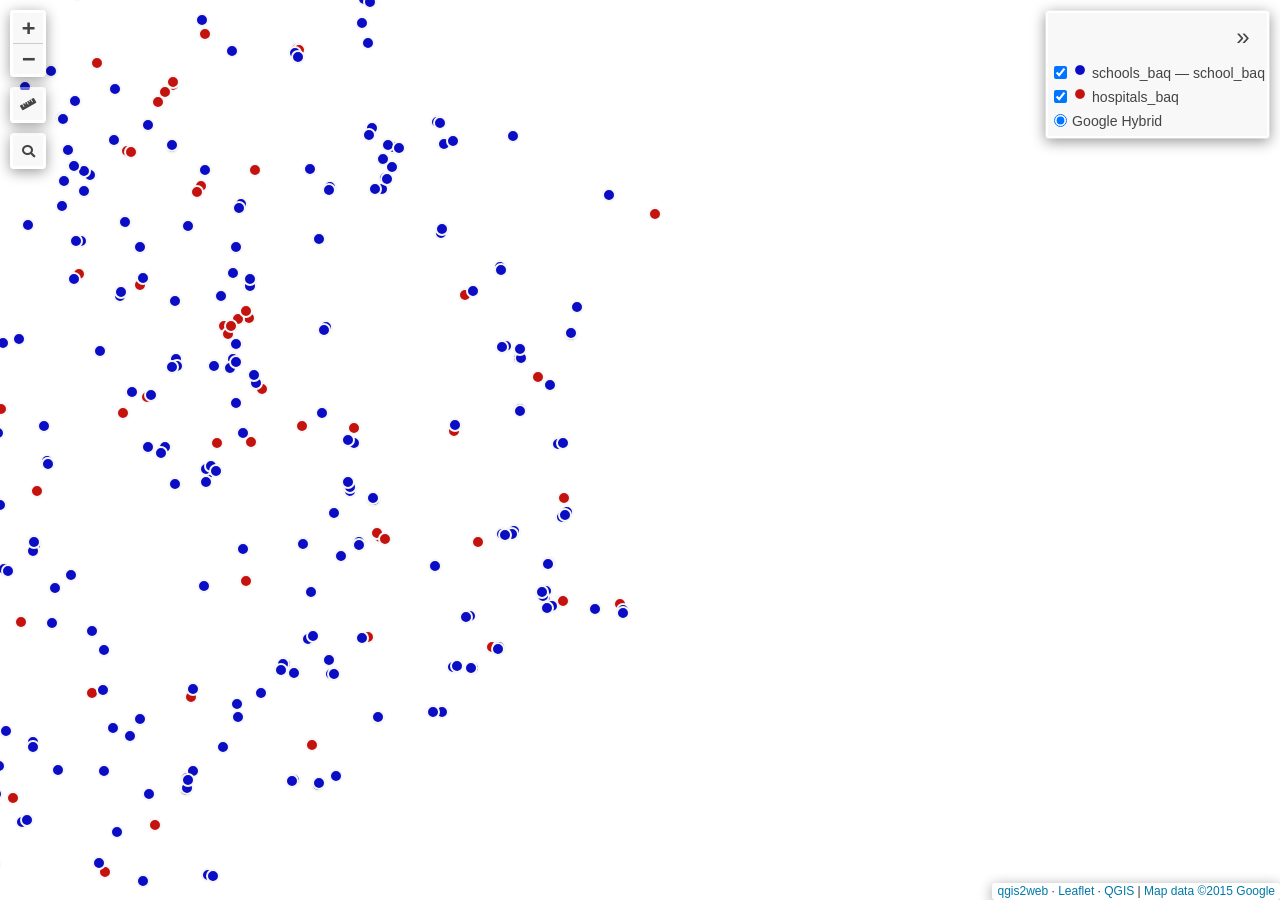
==== index.html @ f5a89e6f "Add files via upload" ====
<!doctype html>
<html lang="en">
    <head>
        <meta charset="utf-8">
        <meta http-equiv="X-UA-Compatible" content="IE=edge">
        <meta name="viewport" content="initial-scale=1,user-scalable=no,maximum-scale=1,width=device-width">
        <meta name="mobile-web-app-capable" content="yes">
        <meta name="apple-mobile-web-app-capable" content="yes">
        <link rel="stylesheet" href="css/leaflet.css">
        <link rel="stylesheet" href="css/L.Control.Layers.Tree.css">
        <link rel="stylesheet" href="css/qgis2web.css">
        <link rel="stylesheet" href="css/fontawesome-all.min.css">
        <link rel="stylesheet" href="css/leaflet.photon.css">
        <link rel="stylesheet" href="css/leaflet-measure.css">
        <style>
        html, body, #map {
            width: 100%;
            height: 100%;
            padding: 0;
            margin: 0;
        }
        </style>
        <title></title>
    </head>
    <body>
        <div id="map">
        </div>
        <script src="js/qgis2web_expressions.js"></script>
        <script src="js/leaflet.js"></script>
        <script src="js/L.Control.Layers.Tree.min.js"></script>
        <script src="js/leaflet.rotatedMarker.js"></script>
        <script src="js/leaflet.pattern.js"></script>
        <script src="js/leaflet-hash.js"></script>
        <script src="js/Autolinker.min.js"></script>
        <script src="js/rbush.min.js"></script>
        <script src="js/labelgun.min.js"></script>
        <script src="js/labels.js"></script>
        <script src="js/leaflet.photon.js"></script>
        <script src="js/leaflet-measure.js"></script>
        <script src="data/hospitals_baq_1.js"></script>
        <script src="data/schools_baqschool_baq_2.js"></script>
        <script>
        var highlightLayer;
        function highlightFeature(e) {
            highlightLayer = e.target;

            if (e.target.feature.geometry.type === 'LineString' || e.target.feature.geometry.type === 'MultiLineString') {
              highlightLayer.setStyle({
                color: 'rgba(255, 255, 0, 1.00)',
              });
            } else {
              highlightLayer.setStyle({
                fillColor: 'rgba(255, 255, 0, 1.00)',
                fillOpacity: 1
              });
            }
        }
        var map = L.map('map', {
            zoomControl:false, maxZoom:28, minZoom:1
        }).fitBounds([[10.924060318848824,-74.81737009917012],[10.996266718848737,-74.7135115786223]]);
        var hash = new L.Hash(map);
        map.attributionControl.setPrefix('<a href="https://github.com/qgis2web/qgis2web" target="_blank">qgis2web</a> &middot; <a href="https://leafletjs.com" title="A JS library for interactive maps">Leaflet</a> &middot; <a href="https://qgis.org">QGIS</a>');
        var autolinker = new Autolinker({truncate: {length: 30, location: 'smart'}});
        // remove popup's row if "visible-with-data"
        function removeEmptyRowsFromPopupContent(content, feature) {
         var tempDiv = document.createElement('div');
         tempDiv.innerHTML = content;
         var rows = tempDiv.querySelectorAll('tr');
         for (var i = 0; i < rows.length; i++) {
             var td = rows[i].querySelector('td.visible-with-data');
             var key = td ? td.id : '';
             if (td && td.classList.contains('visible-with-data') && feature.properties[key] == null) {
                 rows[i].parentNode.removeChild(rows[i]);
             }
         }
         return tempDiv.innerHTML;
        }
        // modify popup if contains media
        function addClassToPopupIfMedia(content, popup) {
            var tempDiv = document.createElement('div');
            tempDiv.innerHTML = content;
            var imgTd = tempDiv.querySelector('td img');
            if (imgTd) {
                var src = imgTd.getAttribute('src');
                if (/\.(jpg|jpeg|png|gif|bmp|webp|avif)$/i.test(src)) {
                    popup._contentNode.classList.add('media');
                    var img = popup._contentNode.querySelector('td img');
                    if (img) {
                        // If already loaded (cache), update immediately
                        if (img.complete && img.naturalHeight > 0) {
                            popup.update();
                        } else {
                            img.addEventListener('load', function() {
                                popup.update();
                            });
                            img.addEventListener('error', function() {
                                popup.update();
                            });
                        }
                    }
                } else if (/\.(mp3|wav|ogg|aac)$/i.test(src)) {
                    var audio = document.createElement('audio');
                    audio.controls = true;
                    audio.src = src;
                    imgTd.parentNode.replaceChild(audio, imgTd);
                    popup._contentNode.classList.add('media');
                    setTimeout(function() {
                        popup.setContent(tempDiv.innerHTML);
                        popup.update();
                    }, 10);
                } else if (/\.(mp4|webm|ogg|mov)$/i.test(src)) {
                    var video = document.createElement('video');
                    video.controls = true;
                    video.src = src;
                    video.style.width = "400px";
                    video.style.height = "300px";
                    video.style.maxHeight = "60vh";
                    video.style.maxWidth = "60vw";
                    imgTd.parentNode.replaceChild(video, imgTd);
                    popup._contentNode.classList.add('media');
                    // Aggiorna il popup quando il video carica i metadati
                    video.addEventListener('loadedmetadata', function() {
                        popup.update();
                    });
                    setTimeout(function() {
                        popup.setContent(tempDiv.innerHTML);
                        popup.update();
                    }, 10);
                } else {
                    popup._contentNode.classList.remove('media');
                }
            } else {
                popup._contentNode.classList.remove('media');
            }
        }
        var zoomControl = L.control.zoom({
            position: 'topleft'
        }).addTo(map);
        var measureControl = new L.Control.Measure({
            position: 'topleft',
            primaryLengthUnit: 'meters',
            secondaryLengthUnit: 'kilometers',
            primaryAreaUnit: 'sqmeters',
            secondaryAreaUnit: 'hectares'
        });
        measureControl.addTo(map);
        document.getElementsByClassName('leaflet-control-measure-toggle')[0].innerHTML = '';
        document.getElementsByClassName('leaflet-control-measure-toggle')[0].className += ' fas fa-ruler';
        var bounds_group = new L.featureGroup([]);
        function setBounds() {
        }
        map.createPane('pane_GoogleHybrid_0');
        map.getPane('pane_GoogleHybrid_0').style.zIndex = 400;
        var layer_GoogleHybrid_0 = L.tileLayer('https://mt1.google.com/vt/lyrs=y&x={x}&y={y}&z={z}', {
            pane: 'pane_GoogleHybrid_0',
            opacity: 1.0,
            attribution: '<a href="https://www.google.at/permissions/geoguidelines/attr-guide.html">Map data ©2015 Google</a>',
            minZoom: 1,
            maxZoom: 28,
            minNativeZoom: 0,
            maxNativeZoom: 20
        });
        layer_GoogleHybrid_0;
        map.addLayer(layer_GoogleHybrid_0);
        function pop_hospitals_baq_1(feature, layer) {
            layer.on({
                mouseout: function(e) {
                    for (var i in e.target._eventParents) {
                        if (typeof e.target._eventParents[i].resetStyle === 'function') {
                            e.target._eventParents[i].resetStyle(e.target);
                        }
                    }
                },
                mouseover: highlightFeature,
            });
            var popupContent = '<table>\
                    <tr>\
                        <td colspan="2">' + (feature.properties['fid'] !== null ? autolinker.link(String(feature.properties['fid']).replace(/'/g, '\'').toLocaleString()) : '') + '</td>\
                    </tr>\
                    <tr>\
                        <td colspan="2">' + (feature.properties['full_id'] !== null ? autolinker.link(String(feature.properties['full_id']).replace(/'/g, '\'').toLocaleString()) : '') + '</td>\
                    </tr>\
                    <tr>\
                        <td colspan="2">' + (feature.properties['osm_id'] !== null ? autolinker.link(String(feature.properties['osm_id']).replace(/'/g, '\'').toLocaleString()) : '') + '</td>\
                    </tr>\
                    <tr>\
                        <td colspan="2">' + (feature.properties['osm_type'] !== null ? autolinker.link(String(feature.properties['osm_type']).replace(/'/g, '\'').toLocaleString()) : '') + '</td>\
                    </tr>\
                    <tr>\
                        <td colspan="2">' + (feature.properties['amenity'] !== null ? autolinker.link(String(feature.properties['amenity']).replace(/'/g, '\'').toLocaleString()) : '') + '</td>\
                    </tr>\
                    <tr>\
                        <td colspan="2">' + (feature.properties['wheelchair'] !== null ? autolinker.link(String(feature.properties['wheelchair']).replace(/'/g, '\'').toLocaleString()) : '') + '</td>\
                    </tr>\
                    <tr>\
                        <td colspan="2">' + (feature.properties['operator:type'] !== null ? autolinker.link(String(feature.properties['operator:type']).replace(/'/g, '\'').toLocaleString()) : '') + '</td>\
                    </tr>\
                    <tr>\
                        <td colspan="2">' + (feature.properties['operator'] !== null ? autolinker.link(String(feature.properties['operator']).replace(/'/g, '\'').toLocaleString()) : '') + '</td>\
                    </tr>\
                    <tr>\
                        <td colspan="2">' + (feature.properties['healthcare'] !== null ? autolinker.link(String(feature.properties['healthcare']).replace(/'/g, '\'').toLocaleString()) : '') + '</td>\
                    </tr>\
                    <tr>\
                        <td colspan="2">' + (feature.properties['entrance'] !== null ? autolinker.link(String(feature.properties['entrance']).replace(/'/g, '\'').toLocaleString()) : '') + '</td>\
                    </tr>\
                    <tr>\
                        <td colspan="2">' + (feature.properties['door'] !== null ? autolinker.link(String(feature.properties['door']).replace(/'/g, '\'').toLocaleString()) : '') + '</td>\
                    </tr>\
                    <tr>\
                        <td colspan="2">' + (feature.properties['access'] !== null ? autolinker.link(String(feature.properties['access']).replace(/'/g, '\'').toLocaleString()) : '') + '</td>\
                    </tr>\
                    <tr>\
                        <td colspan="2">' + (feature.properties['barrier'] !== null ? autolinker.link(String(feature.properties['barrier']).replace(/'/g, '\'').toLocaleString()) : '') + '</td>\
                    </tr>\
                    <tr>\
                        <td colspan="2"><strong>name</strong><br />' + (feature.properties['name'] !== null ? autolinker.link(String(feature.properties['name']).replace(/'/g, '\'').toLocaleString()) : '') + '</td>\
                    </tr>\
                    <tr>\
                        <td colspan="2">' + (feature.properties['description'] !== null ? autolinker.link(String(feature.properties['description']).replace(/'/g, '\'').toLocaleString()) : '') + '</td>\
                    </tr>\
                    <tr>\
                        <td colspan="2">' + (feature.properties['check_date'] !== null ? autolinker.link(String(feature.properties['check_date']).replace(/'/g, '\'').toLocaleString()) : '') + '</td>\
                    </tr>\
                    <tr>\
                        <td colspan="2">' + (feature.properties['building:min_level'] !== null ? autolinker.link(String(feature.properties['building:min_level']).replace(/'/g, '\'').toLocaleString()) : '') + '</td>\
                    </tr>\
                    <tr>\
                        <td colspan="2">' + (feature.properties['website'] !== null ? autolinker.link(String(feature.properties['website']).replace(/'/g, '\'').toLocaleString()) : '') + '</td>\
                    </tr>\
                    <tr>\
                        <td colspan="2">' + (feature.properties['roof:shape'] !== null ? autolinker.link(String(feature.properties['roof:shape']).replace(/'/g, '\'').toLocaleString()) : '') + '</td>\
                    </tr>\
                    <tr>\
                        <td colspan="2">' + (feature.properties['roof:levels'] !== null ? autolinker.link(String(feature.properties['roof:levels']).replace(/'/g, '\'').toLocaleString()) : '') + '</td>\
                    </tr>\
                    <tr>\
                        <td colspan="2">' + (feature.properties['phone'] !== null ? autolinker.link(String(feature.properties['phone']).replace(/'/g, '\'').toLocaleString()) : '') + '</td>\
                    </tr>\
                    <tr>\
                        <td colspan="2">' + (feature.properties['opening_hours'] !== null ? autolinker.link(String(feature.properties['opening_hours']).replace(/'/g, '\'').toLocaleString()) : '') + '</td>\
                    </tr>\
                    <tr>\
                        <td colspan="2">' + (feature.properties['healthcare:speciality'] !== null ? autolinker.link(String(feature.properties['healthcare:speciality']).replace(/'/g, '\'').toLocaleString()) : '') + '</td>\
                    </tr>\
                    <tr>\
                        <td colspan="2">' + (feature.properties['emergency'] !== null ? autolinker.link(String(feature.properties['emergency']).replace(/'/g, '\'').toLocaleString()) : '') + '</td>\
                    </tr>\
                    <tr>\
                        <td colspan="2">' + (feature.properties['contact:whatsapp'] !== null ? autolinker.link(String(feature.properties['contact:whatsapp']).replace(/'/g, '\'').toLocaleString()) : '') + '</td>\
                    </tr>\
                    <tr>\
                        <td colspan="2">' + (feature.properties['contact:email'] !== null ? autolinker.link(String(feature.properties['contact:email']).replace(/'/g, '\'').toLocaleString()) : '') + '</td>\
                    </tr>\
                    <tr>\
                        <td colspan="2">' + (feature.properties['building:material'] !== null ? autolinker.link(String(feature.properties['building:material']).replace(/'/g, '\'').toLocaleString()) : '') + '</td>\
                    </tr>\
                    <tr>\
                        <td colspan="2">' + (feature.properties['building:levels'] !== null ? autolinker.link(String(feature.properties['building:levels']).replace(/'/g, '\'').toLocaleString()) : '') + '</td>\
                    </tr>\
                    <tr>\
                        <td colspan="2">' + (feature.properties['building:colour'] !== null ? autolinker.link(String(feature.properties['building:colour']).replace(/'/g, '\'').toLocaleString()) : '') + '</td>\
                    </tr>\
                    <tr>\
                        <td colspan="2">' + (feature.properties['building'] !== null ? autolinker.link(String(feature.properties['building']).replace(/'/g, '\'').toLocaleString()) : '') + '</td>\
                    </tr>\
                    <tr>\
                        <td colspan="2">' + (feature.properties['addr:street'] !== null ? autolinker.link(String(feature.properties['addr:street']).replace(/'/g, '\'').toLocaleString()) : '') + '</td>\
                    </tr>\
                    <tr>\
                        <td colspan="2">' + (feature.properties['addr:neighbourhood'] !== null ? autolinker.link(String(feature.properties['addr:neighbourhood']).replace(/'/g, '\'').toLocaleString()) : '') + '</td>\
                    </tr>\
                    <tr>\
                        <td colspan="2">' + (feature.properties['addr:housenumber'] !== null ? autolinker.link(String(feature.properties['addr:housenumber']).replace(/'/g, '\'').toLocaleString()) : '') + '</td>\
                    </tr>\
                    <tr>\
                        <td colspan="2">' + (feature.properties['addr:city'] !== null ? autolinker.link(String(feature.properties['addr:city']).replace(/'/g, '\'').toLocaleString()) : '') + '</td>\
                    </tr>\
                    <tr>\
                        <td colspan="2">' + (feature.properties['layer'] !== null ? autolinker.link(String(feature.properties['layer']).replace(/'/g, '\'').toLocaleString()) : '') + '</td>\
                    </tr>\
                    <tr>\
                        <td colspan="2">' + (feature.properties['path'] !== null ? autolinker.link(String(feature.properties['path']).replace(/'/g, '\'').toLocaleString()) : '') + '</td>\
                    </tr>\
                </table>';
            var content = removeEmptyRowsFromPopupContent(popupContent, feature);
			layer.on('popupopen', function(e) {
				addClassToPopupIfMedia(content, e.popup);
			});
			layer.bindPopup(content, { maxHeight: 400 });
        }

        function style_hospitals_baq_1_0() {
            return {
                pane: 'pane_hospitals_baq_1',
                radius: 6.0,
                opacity: 1,
                color: 'rgba(247,247,247,1.0)',
                dashArray: '',
                lineCap: 'butt',
                lineJoin: 'miter',
                weight: 2.0,
                fill: true,
                fillOpacity: 1,
                fillColor: 'rgba(196,19,15,1.0)',
                interactive: true,
            }
        }
        map.createPane('pane_hospitals_baq_1');
        map.getPane('pane_hospitals_baq_1').style.zIndex = 401;
        map.getPane('pane_hospitals_baq_1').style['mix-blend-mode'] = 'normal';
        var layer_hospitals_baq_1 = new L.geoJson(json_hospitals_baq_1, {
            attribution: '',
            interactive: true,
            dataVar: 'json_hospitals_baq_1',
            layerName: 'layer_hospitals_baq_1',
            pane: 'pane_hospitals_baq_1',
            onEachFeature: pop_hospitals_baq_1,
            pointToLayer: function (feature, latlng) {
                var context = {
                    feature: feature,
                    variables: {}
                };
                return L.circleMarker(latlng, style_hospitals_baq_1_0(feature));
            },
        });
        bounds_group.addLayer(layer_hospitals_baq_1);
        map.addLayer(layer_hospitals_baq_1);
        function pop_schools_baqschool_baq_2(feature, layer) {
            layer.on({
                mouseout: function(e) {
                    for (var i in e.target._eventParents) {
                        if (typeof e.target._eventParents[i].resetStyle === 'function') {
                            e.target._eventParents[i].resetStyle(e.target);
                        }
                    }
                },
                mouseover: highlightFeature,
            });
            var popupContent = '<table>\
                    <tr>\
                        <td colspan="2">' + (feature.properties['fid'] !== null ? autolinker.link(String(feature.properties['fid']).replace(/'/g, '\'').toLocaleString()) : '') + '</td>\
                    </tr>\
                    <tr>\
                        <td colspan="2">' + (feature.properties['full_id'] !== null ? autolinker.link(String(feature.properties['full_id']).replace(/'/g, '\'').toLocaleString()) : '') + '</td>\
                    </tr>\
                    <tr>\
                        <td colspan="2">' + (feature.properties['osm_id'] !== null ? autolinker.link(String(feature.properties['osm_id']).replace(/'/g, '\'').toLocaleString()) : '') + '</td>\
                    </tr>\
                    <tr>\
                        <td colspan="2">' + (feature.properties['osm_type'] !== null ? autolinker.link(String(feature.properties['osm_type']).replace(/'/g, '\'').toLocaleString()) : '') + '</td>\
                    </tr>\
                    <tr>\
                        <td colspan="2">' + (feature.properties['amenity'] !== null ? autolinker.link(String(feature.properties['amenity']).replace(/'/g, '\'').toLocaleString()) : '') + '</td>\
                    </tr>\
                    <tr>\
                        <td colspan="2">' + (feature.properties['education'] !== null ? autolinker.link(String(feature.properties['education']).replace(/'/g, '\'').toLocaleString()) : '') + '</td>\
                    </tr>\
                    <tr>\
                        <td colspan="2">' + (feature.properties['highway'] !== null ? autolinker.link(String(feature.properties['highway']).replace(/'/g, '\'').toLocaleString()) : '') + '</td>\
                    </tr>\
                    <tr>\
                        <td colspan="2">' + (feature.properties['religion'] !== null ? autolinker.link(String(feature.properties['religion']).replace(/'/g, '\'').toLocaleString()) : '') + '</td>\
                    </tr>\
                    <tr>\
                        <td colspan="2">' + (feature.properties['denomination'] !== null ? autolinker.link(String(feature.properties['denomination']).replace(/'/g, '\'').toLocaleString()) : '') + '</td>\
                    </tr>\
                    <tr>\
                        <td colspan="2">' + (feature.properties['addr:district'] !== null ? autolinker.link(String(feature.properties['addr:district']).replace(/'/g, '\'').toLocaleString()) : '') + '</td>\
                    </tr>\
                    <tr>\
                        <td colspan="2">' + (feature.properties['addr:city'] !== null ? autolinker.link(String(feature.properties['addr:city']).replace(/'/g, '\'').toLocaleString()) : '') + '</td>\
                    </tr>\
                    <tr>\
                        <td colspan="2">' + (feature.properties['material'] !== null ? autolinker.link(String(feature.properties['material']).replace(/'/g, '\'').toLocaleString()) : '') + '</td>\
                    </tr>\
                    <tr>\
                        <td colspan="2">' + (feature.properties['phone'] !== null ? autolinker.link(String(feature.properties['phone']).replace(/'/g, '\'').toLocaleString()) : '') + '</td>\
                    </tr>\
                    <tr>\
                        <td colspan="2">' + (feature.properties['addr:street'] !== null ? autolinker.link(String(feature.properties['addr:street']).replace(/'/g, '\'').toLocaleString()) : '') + '</td>\
                    </tr>\
                    <tr>\
                        <td colspan="2">' + (feature.properties['addr:housenumber'] !== null ? autolinker.link(String(feature.properties['addr:housenumber']).replace(/'/g, '\'').toLocaleString()) : '') + '</td>\
                    </tr>\
                    <tr>\
                        <td colspan="2">' + (feature.properties['indoor'] !== null ? autolinker.link(String(feature.properties['indoor']).replace(/'/g, '\'').toLocaleString()) : '') + '</td>\
                    </tr>\
                    <tr>\
                        <td colspan="2">' + (feature.properties['motor_vehicle'] !== null ? autolinker.link(String(feature.properties['motor_vehicle']).replace(/'/g, '\'').toLocaleString()) : '') + '</td>\
                    </tr>\
                    <tr>\
                        <td colspan="2">' + (feature.properties['barrier'] !== null ? autolinker.link(String(feature.properties['barrier']).replace(/'/g, '\'').toLocaleString()) : '') + '</td>\
                    </tr>\
                    <tr>\
                        <td colspan="2">' + (feature.properties['access'] !== null ? autolinker.link(String(feature.properties['access']).replace(/'/g, '\'').toLocaleString()) : '') + '</td>\
                    </tr>\
                    <tr>\
                        <td colspan="2">' + (feature.properties['foot'] !== null ? autolinker.link(String(feature.properties['foot']).replace(/'/g, '\'').toLocaleString()) : '') + '</td>\
                    </tr>\
                    <tr>\
                        <td colspan="2">' + (feature.properties['entrance'] !== null ? autolinker.link(String(feature.properties['entrance']).replace(/'/g, '\'').toLocaleString()) : '') + '</td>\
                    </tr>\
                    <tr>\
                        <td colspan="2">' + (feature.properties['door'] !== null ? autolinker.link(String(feature.properties['door']).replace(/'/g, '\'').toLocaleString()) : '') + '</td>\
                    </tr>\
                    <tr>\
                        <td colspan="2">' + (feature.properties['bicycle'] !== null ? autolinker.link(String(feature.properties['bicycle']).replace(/'/g, '\'').toLocaleString()) : '') + '</td>\
                    </tr>\
                    <tr>\
                        <td colspan="2"><strong>name</strong><br />' + (feature.properties['name'] !== null ? autolinker.link(String(feature.properties['name']).replace(/'/g, '\'').toLocaleString()) : '') + '</td>\
                    </tr>\
                    <tr>\
                        <td colspan="2">' + (feature.properties['addr:full'] !== null ? autolinker.link(String(feature.properties['addr:full']).replace(/'/g, '\'').toLocaleString()) : '') + '</td>\
                    </tr>\
                    <tr>\
                        <td colspan="2">' + (feature.properties['opening_hours'] !== null ? autolinker.link(String(feature.properties['opening_hours']).replace(/'/g, '\'').toLocaleString()) : '') + '</td>\
                    </tr>\
                    <tr>\
                        <td colspan="2">' + (feature.properties['name:es'] !== null ? autolinker.link(String(feature.properties['name:es']).replace(/'/g, '\'').toLocaleString()) : '') + '</td>\
                    </tr>\
                    <tr>\
                        <td colspan="2">' + (feature.properties['sport'] !== null ? autolinker.link(String(feature.properties['sport']).replace(/'/g, '\'').toLocaleString()) : '') + '</td>\
                    </tr>\
                    <tr>\
                        <td colspan="2">' + (feature.properties['leisure'] !== null ? autolinker.link(String(feature.properties['leisure']).replace(/'/g, '\'').toLocaleString()) : '') + '</td>\
                    </tr>\
                    <tr>\
                        <td colspan="2">' + (feature.properties['email'] !== null ? autolinker.link(String(feature.properties['email']).replace(/'/g, '\'').toLocaleString()) : '') + '</td>\
                    </tr>\
                    <tr>\
                        <td colspan="2">' + (feature.properties['residential'] !== null ? autolinker.link(String(feature.properties['residential']).replace(/'/g, '\'').toLocaleString()) : '') + '</td>\
                    </tr>\
                    <tr>\
                        <td colspan="2">' + (feature.properties['office'] !== null ? autolinker.link(String(feature.properties['office']).replace(/'/g, '\'').toLocaleString()) : '') + '</td>\
                    </tr>\
                    <tr>\
                        <td colspan="2">' + (feature.properties['fence_type'] !== null ? autolinker.link(String(feature.properties['fence_type']).replace(/'/g, '\'').toLocaleString()) : '') + '</td>\
                    </tr>\
                    <tr>\
                        <td colspan="2">' + (feature.properties['landuse'] !== null ? autolinker.link(String(feature.properties['landuse']).replace(/'/g, '\'').toLocaleString()) : '') + '</td>\
                    </tr>\
                    <tr>\
                        <td colspan="2">' + (feature.properties['check_date'] !== null ? autolinker.link(String(feature.properties['check_date']).replace(/'/g, '\'').toLocaleString()) : '') + '</td>\
                    </tr>\
                    <tr>\
                        <td colspan="2">' + (feature.properties['operator:type'] !== null ? autolinker.link(String(feature.properties['operator:type']).replace(/'/g, '\'').toLocaleString()) : '') + '</td>\
                    </tr>\
                    <tr>\
                        <td colspan="2">' + (feature.properties['grades'] !== null ? autolinker.link(String(feature.properties['grades']).replace(/'/g, '\'').toLocaleString()) : '') + '</td>\
                    </tr>\
                    <tr>\
                        <td colspan="2">' + (feature.properties['operator'] !== null ? autolinker.link(String(feature.properties['operator']).replace(/'/g, '\'').toLocaleString()) : '') + '</td>\
                    </tr>\
                    <tr>\
                        <td colspan="2">' + (feature.properties['website'] !== null ? autolinker.link(String(feature.properties['website']).replace(/'/g, '\'').toLocaleString()) : '') + '</td>\
                    </tr>\
                    <tr>\
                        <td colspan="2">' + (feature.properties['description'] !== null ? autolinker.link(String(feature.properties['description']).replace(/'/g, '\'').toLocaleString()) : '') + '</td>\
                    </tr>\
                    <tr>\
                        <td colspan="2">' + (feature.properties['type'] !== null ? autolinker.link(String(feature.properties['type']).replace(/'/g, '\'').toLocaleString()) : '') + '</td>\
                    </tr>\
                    <tr>\
                        <td colspan="2">' + (feature.properties['building'] !== null ? autolinker.link(String(feature.properties['building']).replace(/'/g, '\'').toLocaleString()) : '') + '</td>\
                    </tr>\
                    <tr>\
                        <td colspan="2">' + (feature.properties['layer'] !== null ? autolinker.link(String(feature.properties['layer']).replace(/'/g, '\'').toLocaleString()) : '') + '</td>\
                    </tr>\
                    <tr>\
                        <td colspan="2">' + (feature.properties['path'] !== null ? autolinker.link(String(feature.properties['path']).replace(/'/g, '\'').toLocaleString()) : '') + '</td>\
                    </tr>\
                </table>';
            var content = removeEmptyRowsFromPopupContent(popupContent, feature);
			layer.on('popupopen', function(e) {
				addClassToPopupIfMedia(content, e.popup);
			});
			layer.bindPopup(content, { maxHeight: 400 });
        }

        function style_schools_baqschool_baq_2_0() {
            return {
                pane: 'pane_schools_baqschool_baq_2',
                radius: 6.0,
                opacity: 1,
                color: 'rgba(246,246,246,1.0)',
                dashArray: '',
                lineCap: 'butt',
                lineJoin: 'miter',
                weight: 2.0,
                fill: true,
                fillOpacity: 1,
                fillColor: 'rgba(10,13,196,1.0)',
                interactive: true,
            }
        }
        map.createPane('pane_schools_baqschool_baq_2');
        map.getPane('pane_schools_baqschool_baq_2').style.zIndex = 402;
        map.getPane('pane_schools_baqschool_baq_2').style['mix-blend-mode'] = 'normal';
        var layer_schools_baqschool_baq_2 = new L.geoJson(json_schools_baqschool_baq_2, {
            attribution: '',
            interactive: true,
            dataVar: 'json_schools_baqschool_baq_2',
            layerName: 'layer_schools_baqschool_baq_2',
            pane: 'pane_schools_baqschool_baq_2',
            onEachFeature: pop_schools_baqschool_baq_2,
            pointToLayer: function (feature, latlng) {
                var context = {
                    feature: feature,
                    variables: {}
                };
                return L.circleMarker(latlng, style_schools_baqschool_baq_2_0(feature));
            },
        });
        bounds_group.addLayer(layer_schools_baqschool_baq_2);
        map.addLayer(layer_schools_baqschool_baq_2);
        const url = {"Nominatim OSM": "https://nominatim.openstreetmap.org/search?format=geojson&addressdetails=1&",
        "France BAN": "https://api-adresse.data.gouv.fr/search/?"}
        var photonControl = L.control.photon({
            url: url["Nominatim OSM"],
            feedbackLabel: '',
            position: 'topleft',
            includePosition: true,
            initial: true,
            // resultsHandler: myHandler,
        }).addTo(map);
        photonControl._container.childNodes[0].style.borderRadius="10px"
        // Create a variable to store the geoJSON data
        var x = null;
        // Create a variable to store the marker
        var marker = null;
        // Add an event listener to the Photon control to create a marker from the returned geoJSON data
        var z = null;
        photonControl.on('selected', function(e) {
            console.log(photonControl.search.resultsContainer);
            if (x != null) {
                map.removeLayer(obj3.marker);
                map.removeLayer(x);
            }
            obj2.gcd = e.choice;
            x = L.geoJSON(obj2.gcd).addTo(map);
            var label = typeof obj2.gcd.properties.label === 'undefined' ? obj2.gcd.properties.display_name : obj2.gcd.properties.label;
            obj3.marker = L.marker(x.getLayers()[0].getLatLng()).bindPopup(label).addTo(map);
            map.setView(x.getLayers()[0].getLatLng(), 17);
            z = typeof e.choice.properties.label === 'undefined'? e.choice.properties.display_name : e.choice.properties.label;
            console.log(e);
            e.target.input.value = z;
        });
        var search = document.getElementsByClassName("leaflet-photon leaflet-control")[0];
        search.classList.add("leaflet-control-search")
        search.style.display = "flex";
        search.style.backgroundColor="rgba(255,255,255,0.5)" 

        // Create the new button element
        var button = document.createElement("div");
        button.id = "gcd-button-control";
        button.className = "gcd-gl-btn fa fa-search search-button";

        // Insert the button at the beginning of the search control
        search.insertBefore(button, search.firstChild);
        last = search.lastChild;
        last.style.display = "none";
        button.addEventListener("click", function (e) {
            if (last.style.display === "none") {
                last.style.display = "block";
            } else {
                last.style.display = "none";
            }
        });
        var overlaysTree = [
            {label: '<img src="legend/schools_baqschool_baq_2.png" /> schools_baq — school_baq', layer: layer_schools_baqschool_baq_2},
            {label: '<img src="legend/hospitals_baq_1.png" /> hospitals_baq', layer: layer_hospitals_baq_1},
            {label: "Google Hybrid", layer: layer_GoogleHybrid_0, radioGroup: 'bm' },]
        var lay = L.control.layers.tree(null, overlaysTree,{
            //namedToggle: true,
            //selectorBack: false,
            //closedSymbol: '&#8862; &#x1f5c0;',
            //openedSymbol: '&#8863; &#x1f5c1;',
            //collapseAll: 'Collapse all',
            //expandAll: 'Expand all',
            collapsed: false, 
        });
        lay.addTo(map);
		document.addEventListener("DOMContentLoaded", function() {
            // set new Layers List height which considers toggle icon
            function newLayersListHeight() {
                var layerScrollbarElement = document.querySelector('.leaflet-control-layers-scrollbar');
                if (layerScrollbarElement) {
                    var layersListElement = document.querySelector('.leaflet-control-layers-list');
                    var originalHeight = layersListElement.style.height 
                        || window.getComputedStyle(layersListElement).height;
                    var newHeight = parseFloat(originalHeight) - 50;
                    layersListElement.style.height = newHeight + 'px';
                }
            }
            var isLayersListExpanded = true;
            var controlLayersElement = document.querySelector('.leaflet-control-layers');
            var toggleLayerControl = document.querySelector('.leaflet-control-layers-toggle');
            // toggle Collapsed/Expanded and apply new Layers List height
            toggleLayerControl.addEventListener('click', function() {
                if (isLayersListExpanded) {
                    controlLayersElement.classList.remove('leaflet-control-layers-expanded');
                } else {
                    controlLayersElement.classList.add('leaflet-control-layers-expanded');
                }
                isLayersListExpanded = !isLayersListExpanded;
                newLayersListHeight()
            });	
			// apply new Layers List height if toggle layerstree
			if (controlLayersElement) {
				controlLayersElement.addEventListener('click', function(event) {
					var toggleLayerHeaderPointer = event.target.closest('.leaflet-layerstree-header-pointer span');
					if (toggleLayerHeaderPointer) {
						newLayersListHeight();
					}
				});
			}
            // Collapsed/Expanded at Start to apply new height
            setTimeout(function() {
                toggleLayerControl.click();
            }, 10);
            setTimeout(function() {
                toggleLayerControl.click();
            }, 10);
            // Collapsed touch/small screen
            var isSmallScreen = window.innerWidth < 650;
            if (isSmallScreen) {
                setTimeout(function() {
                    controlLayersElement.classList.remove('leaflet-control-layers-expanded');
                    isLayersListExpanded = !isLayersListExpanded;
                }, 500);
            }  
        });       
        setBounds();
        </script>        
    </body>
</html>
---- css/leaflet.css ----
/* required styles */

.leaflet-pane,
.leaflet-tile,
.leaflet-marker-icon,
.leaflet-marker-shadow,
.leaflet-tile-container,
.leaflet-pane > svg,
.leaflet-pane > canvas,
.leaflet-zoom-box,
.leaflet-image-layer,
.leaflet-layer {
	position: absolute;
	left: 0;
	top: 0;
	}
.leaflet-container {
	overflow: hidden;
	}
.leaflet-tile,
.leaflet-marker-icon,
.leaflet-marker-shadow {
	-webkit-user-select: none;
	   -moz-user-select: none;
	        user-select: none;
	  -webkit-user-drag: none;
	}
/* Prevents IE11 from highlighting tiles in blue */
.leaflet-tile::selection {
	background: transparent;
}
/* Safari renders non-retina tile on retina better with this, but Chrome is worse */
.leaflet-safari .leaflet-tile {
	image-rendering: -webkit-optimize-contrast;
	}
/* hack that prevents hw layers "stretching" when loading new tiles */
.leaflet-safari .leaflet-tile-container {
	width: 1600px;
	height: 1600px;
	-webkit-transform-origin: 0 0;
	}
.leaflet-marker-icon,
.leaflet-marker-shadow {
	display: block;
	}
/* .leaflet-container svg: reset svg max-width decleration shipped in Joomla! (joomla.org) 3.x */
/* .leaflet-container img: map is broken in FF if you have max-width: 100% on tiles */
.leaflet-container .leaflet-overlay-pane svg {
	max-width: none !important;
	max-height: none !important;
	}
.leaflet-container .leaflet-marker-pane img,
.leaflet-container .leaflet-shadow-pane img,
.leaflet-container .leaflet-tile-pane img,
.leaflet-container img.leaflet-image-layer,
.leaflet-container .leaflet-tile {
	max-width: none !important;
	max-height: none !important;
	width: auto;
	padding: 0;
	}

.leaflet-container img.leaflet-tile {
	/* See: https://bugs.chromium.org/p/chromium/issues/detail?id=600120 */
	mix-blend-mode: plus-lighter;
}

.leaflet-container.leaflet-touch-zoom {
	-ms-touch-action: pan-x pan-y;
	touch-action: pan-x pan-y;
	}
.leaflet-container.leaflet-touch-drag {
	-ms-touch-action: pinch-zoom;
	/* Fallback for FF which doesn't support pinch-zoom */
	touch-action: none;
	touch-action: pinch-zoom;
}
.leaflet-container.leaflet-touch-drag.leaflet-touch-zoom {
	-ms-touch-action: none;
	touch-action: none;
}
.leaflet-container {
	-webkit-tap-highlight-color: transparent;
}
.leaflet-container a {
	-webkit-tap-highlight-color: rgba(51, 181, 229, 0.4);
}
.leaflet-tile {
	filter: inherit;
	visibility: hidden;
	}
.leaflet-tile-loaded {
	visibility: inherit;
	}
.leaflet-zoom-box {
	width: 0;
	height: 0;
	-moz-box-sizing: border-box;
	     box-sizing: border-box;
	z-index: 800;
	}
/* workaround for https://bugzilla.mozilla.org/show_bug.cgi?id=888319 */
.leaflet-overlay-pane svg {
	-moz-user-select: none;
	}

.leaflet-pane         { z-index: 400; }

.leaflet-tile-pane    { z-index: 200; }
.leaflet-overlay-pane { z-index: 400; }
.leaflet-shadow-pane  { z-index: 500; }
.leaflet-marker-pane  { z-index: 600; }
.leaflet-tooltip-pane   { z-index: 650; }
.leaflet-popup-pane   { z-index: 700; }

.leaflet-map-pane canvas { z-index: 100; }
.leaflet-map-pane svg    { z-index: 200; }

.leaflet-vml-shape {
	width: 1px;
	height: 1px;
	}
.lvml {
	behavior: url(#default#VML);
	display: inline-block;
	position: absolute;
	}


/* control positioning */

.leaflet-control {
	position: relative;
	z-index: 800;
	pointer-events: visiblePainted; /* IE 9-10 doesn't have auto */
	pointer-events: auto;
	}
.leaflet-top,
.leaflet-bottom {
	position: absolute;
	z-index: 1000;
	pointer-events: none;
	}
.leaflet-top {
	top: 0;
	}
.leaflet-right {
	right: 0;
	}
.leaflet-bottom {
	bottom: 0;
	}
.leaflet-left {
	left: 0;
	}
.leaflet-control {
	float: left;
	clear: both;
	}
.leaflet-right .leaflet-control {
	float: right;
	}
.leaflet-top .leaflet-control {
	margin-top: 10px;
	}
.leaflet-bottom .leaflet-control {
	margin-bottom: 10px;
	}
.leaflet-left .leaflet-control {
	margin-left: 10px;
	}
.leaflet-right .leaflet-control {
	margin-right: 10px;
	}


/* zoom and fade animations */

.leaflet-fade-anim .leaflet-popup {
	opacity: 0;
	-webkit-transition: opacity 0.2s linear;
	   -moz-transition: opacity 0.2s linear;
	        transition: opacity 0.2s linear;
	}
.leaflet-fade-anim .leaflet-map-pane .leaflet-popup {
	opacity: 1;
	}
.leaflet-zoom-animated {
	-webkit-transform-origin: 0 0;
	    -ms-transform-origin: 0 0;
	        transform-origin: 0 0;
	}
svg.leaflet-zoom-animated {
	will-change: transform;
}

.leaflet-zoom-anim .leaflet-zoom-animated {
	-webkit-transition: -webkit-transform 0.25s cubic-bezier(0,0,0.25,1);
	   -moz-transition:    -moz-transform 0.25s cubic-bezier(0,0,0.25,1);
	        transition:         transform 0.25s cubic-bezier(0,0,0.25,1);
	}
.leaflet-zoom-anim .leaflet-tile,
.leaflet-pan-anim .leaflet-tile {
	-webkit-transition: none;
	   -moz-transition: none;
	        transition: none;
	}

.leaflet-zoom-anim .leaflet-zoom-hide {
	visibility: hidden;
	}


/* cursors */

.leaflet-interactive {
	cursor: pointer;
	}
.leaflet-grab {
	cursor: -webkit-grab;
	cursor:    -moz-grab;
	cursor:         grab;
	}
.leaflet-crosshair,
.leaflet-crosshair .leaflet-interactive {
	cursor: crosshair;
	}
.leaflet-popup-pane,
.leaflet-control {
	cursor: auto;
	}
.leaflet-dragging .leaflet-grab,
.leaflet-dragging .leaflet-grab .leaflet-interactive,
.leaflet-dragging .leaflet-marker-draggable {
	cursor: move;
	cursor: -webkit-grabbing;
	cursor:    -moz-grabbing;
	cursor:         grabbing;
	}

/* marker & overlays interactivity */
.leaflet-marker-icon,
.leaflet-marker-shadow,
.leaflet-image-layer,
.leaflet-pane > svg path,
.leaflet-tile-container {
	pointer-events: none;
	}

.leaflet-marker-icon.leaflet-interactive,
.leaflet-image-layer.leaflet-interactive,
.leaflet-pane > svg path.leaflet-interactive,
svg.leaflet-image-layer.leaflet-interactive path {
	pointer-events: visiblePainted; /* IE 9-10 doesn't have auto */
	pointer-events: auto;
	}

/* visual tweaks */

.leaflet-container {
	background: #ddd;
	outline-offset: 1px;
	}
.leaflet-container a {
	color: #0078A8;
	}
.leaflet-zoom-box {
	border: 2px dotted #38f;
	background: rgba(255,255,255,0.5);
	}


/* general typography */
.leaflet-container {
	font-family: "Helvetica Neue", Arial, Helvetica, sans-serif;
	font-size: 12px;
	font-size: 0.75rem;
	line-height: 1.5;
	}


/* general toolbar styles */

.leaflet-bar {
	box-shadow: 0 1px 5px rgba(0,0,0,0.65);
	border-radius: 4px;
	}
.leaflet-bar a {
	background-color: #fff;
	border-bottom: 1px solid #ccc;
	width: 26px;
	height: 26px;
	line-height: 26px;
	display: block;
	text-align: center;
	text-decoration: none;
	color: black;
	}
.leaflet-bar a,
.leaflet-control-layers-toggle {
	background-position: 50% 50%;
	background-repeat: no-repeat;
	display: block;
	}
.leaflet-bar a:hover,
.leaflet-bar a:focus {
	background-color: #f4f4f4;
	}
.leaflet-bar a:first-child {
	border-top-left-radius: 4px;
	border-top-right-radius: 4px;
	}
.leaflet-bar a:last-child {
	border-bottom-left-radius: 4px;
	border-bottom-right-radius: 4px;
	border-bottom: none;
	}
.leaflet-bar a.leaflet-disabled {
	cursor: default;
	background-color: #f4f4f4;
	color: #bbb;
	}

.leaflet-touch .leaflet-bar a {
	width: 30px;
	height: 30px;
	line-height: 30px;
	}
.leaflet-touch .leaflet-bar a:first-child {
	border-top-left-radius: 2px;
	border-top-right-radius: 2px;
	}
.leaflet-touch .leaflet-bar a:last-child {
	border-bottom-left-radius: 2px;
	border-bottom-right-radius: 2px;
	}

/* zoom control */

.leaflet-control-zoom-in,
.leaflet-control-zoom-out {
	font: bold 18px 'Lucida Console', Monaco, monospace;
	text-indent: 1px;
	}

.leaflet-touch .leaflet-control-zoom-in, .leaflet-touch .leaflet-control-zoom-out  {
	font-size: 22px;
	}


/* layers control */

.leaflet-control-layers {
	box-shadow: 0 1px 5px rgba(0,0,0,0.4);
	background: #fff;
	border-radius: 5px;
	}
.leaflet-control-layers-toggle {
	background-image: url(images/layers.png);
	width: 36px;
	height: 36px;
	}
.leaflet-retina .leaflet-control-layers-toggle {
	background-image: url(images/layers-2x.png);
	background-size: 26px 26px;
	}
.leaflet-touch .leaflet-control-layers-toggle {
	width: 44px;
	height: 44px;
	}
.leaflet-control-layers .leaflet-control-layers-list,
.leaflet-control-layers-expanded .leaflet-control-layers-toggle {
	display: none;
	}
.leaflet-control-layers-expanded .leaflet-control-layers-list {
	display: block;
	position: relative;
	}
.leaflet-control-layers-expanded {
	padding: 6px 10px 6px 6px;
	color: #333;
	background: #fff;
	}
.leaflet-control-layers-scrollbar {
	overflow-y: scroll;
	overflow-x: hidden;
	padding-right: 5px;
	}
.leaflet-control-layers-selector {
	margin-top: 2px;
	position: relative;
	top: 1px;
	}
.leaflet-control-layers label {
	display: block;
	font-size: 13px;
	font-size: 1.08333em;
	}
.leaflet-control-layers-separator {
	height: 0;
	border-top: 1px solid #ddd;
	margin: 5px -10px 5px -6px;
	}

/* Default icon URLs */
.leaflet-default-icon-path { /* used only in path-guessing heuristic, see L.Icon.Default */
	background-image: url(images/marker-icon.png);
	}


/* attribution and scale controls */

.leaflet-container .leaflet-control-attribution {
	background: #fff;
	background: rgba(255, 255, 255, 0.8);
	margin: 0;
	}
.leaflet-control-attribution,
.leaflet-control-scale-line {
	padding: 0 5px;
	color: #333;
	line-height: 1.4;
	}
.leaflet-control-attribution a {
	text-decoration: none;
	}
.leaflet-control-attribution a:hover,
.leaflet-control-attribution a:focus {
	text-decoration: underline;
	}
.leaflet-attribution-flag {
	display: inline !important;
	vertical-align: baseline !important;
	width: 1em;
	height: 0.6669em;
	}
.leaflet-left .leaflet-control-scale {
	margin-left: 5px;
	}
.leaflet-bottom .leaflet-control-scale {
	margin-bottom: 5px;
	}
.leaflet-control-scale-line {
	border: 2px solid #777;
	border-top: none;
	line-height: 1.1;
	padding: 2px 5px 1px;
	white-space: nowrap;
	-moz-box-sizing: border-box;
	     box-sizing: border-box;
	background: rgba(255, 255, 255, 0.8);
	text-shadow: 1px 1px #fff;
	}
.leaflet-control-scale-line:not(:first-child) {
	border-top: 2px solid #777;
	border-bottom: none;
	margin-top: -2px;
	}
.leaflet-control-scale-line:not(:first-child):not(:last-child) {
	border-bottom: 2px solid #777;
	}

.leaflet-touch .leaflet-control-attribution,
.leaflet-touch .leaflet-control-layers,
.leaflet-touch .leaflet-bar {
	box-shadow: none;
	}
.leaflet-touch .leaflet-control-layers,
.leaflet-touch .leaflet-bar {
	border: 2px solid rgba(0,0,0,0.2);
	background-clip: padding-box;
	}


/* popup */

.leaflet-popup {
	position: absolute;
	text-align: center;
	margin-bottom: 20px;
	}
.leaflet-popup-content-wrapper {
	padding: 1px;
	text-align: left;
	border-radius: 12px;
	}
.leaflet-popup-content {
	margin: 13px 24px 13px 20px;
	line-height: 1.3;
	font-size: 13px;
	font-size: 1.08333em;
	min-height: 1px;
	}
.leaflet-popup-content p {
	margin: 17px 0;
	margin: 1.3em 0;
	}
.leaflet-popup-tip-container {
	width: 40px;
	height: 20px;
	position: absolute;
	left: 50%;
	margin-top: -1px;
	margin-left: -20px;
	overflow: hidden;
	pointer-events: none;
	}
.leaflet-popup-tip {
	width: 17px;
	height: 17px;
	padding: 1px;

	margin: -10px auto 0;
	pointer-events: auto;

	-webkit-transform: rotate(45deg);
	   -moz-transform: rotate(45deg);
	    -ms-transform: rotate(45deg);
	        transform: rotate(45deg);
	}
.leaflet-popup-content-wrapper,
.leaflet-popup-tip {
	background: white;
	color: #333;
	box-shadow: 0 3px 14px rgba(0,0,0,0.4);
	}
.leaflet-container a.leaflet-popup-close-button {
	position: absolute;
	top: 0;
	right: 0;
	border: none;
	text-align: center;
	width: 24px;
	height: 24px;
	font: 16px/24px Tahoma, Verdana, sans-serif;
	color: #757575;
	text-decoration: none;
	background: transparent;
	}
.leaflet-container a.leaflet-popup-close-button:hover,
.leaflet-container a.leaflet-popup-close-button:focus {
	color: #585858;
	}
.leaflet-popup-scrolled {
	overflow: auto;
	}

.leaflet-oldie .leaflet-popup-content-wrapper {
	-ms-zoom: 1;
	}
.leaflet-oldie .leaflet-popup-tip {
	width: 24px;
	margin: 0 auto;

	-ms-filter: "progid:DXImageTransform.Microsoft.Matrix(M11=0.70710678, M12=0.70710678, M21=-0.70710678, M22=0.70710678)";
	filter: progid:DXImageTransform.Microsoft.Matrix(M11=0.70710678, M12=0.70710678, M21=-0.70710678, M22=0.70710678);
	}

.leaflet-oldie .leaflet-control-zoom,
.leaflet-oldie .leaflet-control-layers,
.leaflet-oldie .leaflet-popup-content-wrapper,
.leaflet-oldie .leaflet-popup-tip {
	border: 1px solid #999;
	}


/* div icon */

.leaflet-div-icon {
	background: #fff;
	border: 1px solid #666;
	}


/* Tooltip */
/* Base styles for the element that has a tooltip */
.leaflet-tooltip {
	position: absolute;
	padding: 6px;
	background-color: #fff;
	border: 1px solid #fff;
	border-radius: 3px;
	color: #222;
	white-space: nowrap;
	-webkit-user-select: none;
	-moz-user-select: none;
	-ms-user-select: none;
	user-select: none;
	pointer-events: none;
	box-shadow: 0 1px 3px rgba(0,0,0,0.4);
	}
.leaflet-tooltip.leaflet-interactive {
	cursor: pointer;
	pointer-events: auto;
	}
.leaflet-tooltip-top:before,
.leaflet-tooltip-bottom:before,
.leaflet-tooltip-left:before,
.leaflet-tooltip-right:before {
	position: absolute;
	pointer-events: none;
	border: 6px solid transparent;
	background: transparent;
	content: "";
	}

/* Directions */

.leaflet-tooltip-bottom {
	margin-top: 6px;
}
.leaflet-tooltip-top {
	margin-top: -6px;
}
.leaflet-tooltip-bottom:before,
.leaflet-tooltip-top:before {
	left: 50%;
	margin-left: -6px;
	}
.leaflet-tooltip-top:before {
	bottom: 0;
	margin-bottom: -12px;
	border-top-color: #fff;
	}
.leaflet-tooltip-bottom:before {
	top: 0;
	margin-top: -12px;
	margin-left: -6px;
	border-bottom-color: #fff;
	}
.leaflet-tooltip-left {
	margin-left: -6px;
}
.leaflet-tooltip-right {
	margin-left: 6px;
}
.leaflet-tooltip-left:before,
.leaflet-tooltip-right:before {
	top: 50%;
	margin-top: -6px;
	}
.leaflet-tooltip-left:before {
	right: 0;
	margin-right: -12px;
	border-left-color: #fff;
	}
.leaflet-tooltip-right:before {
	left: 0;
	margin-left: -12px;
	border-right-color: #fff;
	}

/* Printing */

@media print {
	/* Prevent printers from removing background-images of controls. */
	.leaflet-control {
		-webkit-print-color-adjust: exact;
		print-color-adjust: exact;
		}
	}
---- css/L.Control.Layers.Tree.css ----
.leaflet-control-layers-toggle.leaflet-layerstree-named-toggle {
    margin: 2px 5px;
    width: auto;
    height: auto;
    background-image: none;
}

.leaflet-control-layers-list{
	font: 13px / 1.7 "Helvetica Neue", Arial, Helvetica, sans-serif;
}

.leaflet-layerstree-node {
}

.leaflet-layerstree-header input{
    margin-left: 0px;
}


.leaflet-layerstree-header {
}

.leaflet-layerstree-header-pointer {
    cursor: pointer;
}

.leaflet-layerstree-header label {
    display: inline-block;
    cursor: pointer;
}

.leaflet-layerstree-header-label {
}

.leaflet-layerstree-header-name {
	padding-left: 2px;
}

.leaflet-layerstree-header-space {
}

.leaflet-layerstree-children {
    padding-left: 20px;
}

.leaflet-layerstree-children-nopad {
    padding-left: 0px;
}

.leaflet-layerstree-closed {
}

.leaflet-layerstree-opened {
}

.leaflet-layerstree-hide {
    display: none;
}

.leaflet-layerstree-nevershow {
    display: none;
}

.leaflet-layerstree-expand-collapse {
    cursor: pointer;
}
---- css/qgis2web.css ----
#map {
            background-color: #ffffff
        }
        html, body, #map {
			overflow: hidden;
        }
        .col9{
			height: 100%!important;
		}
		.col3{
			height: 100%;
			overflow: auto;
		}
        .info {
            padding: 6px 8px;
            font: 14px/16px Arial, Helvetica, sans-serif;
            background-color:#f8f8f8 !important;
            color: #444444 !important;
            box-shadow: 0 0 15px rgba(0,0,0,0.2);
            border-radius: 5px;
        }
        .info h2 {
            margin: 0 0 5px;
        }
        .leaflet-container {
            background: #fff;
            padding-right: 10px;
        }
        .leaflet-popup-scrolled {
            border-bottom: unset!important;
            border-top: unset!important;
        }
        .leaflet-popup-content{
            max-height: 70vh;
            max-width: 70vw;
        }
        .leaflet-popup-content.media{
            width: auto!important;
            height: auto!important;
            overflow: auto;
        }
        .leaflet-popup-content th {
            text-align: left;
            vertical-align: top;
            min-width: 75px;
        }
        .leaflet-popup-content td {
            min-width: 75px;
        }
        .leaflet-popup-content td img {
            max-height: 60vh;
            max-width: 60vw;
        }

        .leaflet-tooltip {
            background: none;
            box-shadow: none;
            border: none;
        }
        .leaflet-tooltip-left:before, .leaflet-tooltip-right:before {
            border: 0px;
        }
        .fa, .leaflet-container, a {
            color: #444444 !important;
        }
        .leaflet-control-zoom-in, .leaflet-control-zoom-out,
        .leaflet-control-locate a,
        .leaflet-touch .leaflet-control-geocoder-icon,
        .leaflet-control-search .search-button,
         .leaflet-control-measure {
            background-color: #f8f8f8 !important;
            border-radius: 0px !important;
            color: #444444 !important;
        }
        .abstract {
            font: bold 18px 'Lucida Console', Monaco, monospace;
            text-indent: 1px;
            background-color: #f8f8f8 !important;
            width: 30px !important;
            color: #444444 !important;
            height: 30px !important;
            text-align: center !important;
            line-height: 30px !important;
        }
        .abstractUncollapsed {
            padding: 6px 8px;
            font: 12px/1.5 "Helvetica Neue", Arial, Helvetica, sans-serif;
            background-color:#f8f8f8 !important;
            color: #444444 !important;
            box-shadow: 0 0 15px rgba(0,0,0,0.2);
            border-radius: 5px;
            max-width: 40%;
        }
        .leaflet-control {
            box-shadow: 0 3px 14px rgba(0, 0, 0, 0.4)!important;
            border-radius: 4px;
        }
        .leaflet-touch .leaflet-control-layers,
        .leaflet-touch .leaflet-bar,
        .leaflet-control-search,
        .leaflet-control-measure {
            border: 3px solid rgba(255,255,255,.4) !important;
        }
        .leaflet-control-attribution a {
            color: #0078A8 !important;
        }
        .leaflet-control-scale-line {
            border: 2px solid #f8f8f8 !important;
            border-top: none !important;
            color: black !important;
        }
        .leaflet-control-search .search-button {
            width: 30px !important;
            height: 30px !important;
            font-size: 13px !important;
            text-align: center !important;
            cursor: pointer;
        }
        .search-button.fa.fa-binoculars{
            display: flex;
            justify-content: center;
            align-items: center;
        }
        .leaflet-control-measure .leaflet-control {
            width: 30px !important;
            height: 30px !important;
        }
        .leaflet-container .leaflet-control-search{
            background: none !important;
        }
        .leaflet-control-search .search-input {
            margin: 0px 0px 0px 0px !important;
            height: 30px !important;
        }
        .leaflet-control-measure {
            background: none!important;
            border-radius: 4px !important;
        }
        .leaflet-control-measure .leaflet-control-measure-interaction {
            background-color: #f8f8f8 !important;
        }
        .leaflet-touch .leaflet-control-measure
        .leaflet-control-measure-toggle,
        .leaflet-touch .leaflet-control-measure
        .leaflet-control-measure-toggle:hover {
            width: 30px !important;
            height: 30px !important;
            border-radius: 0px !important;
            background-color: #f8f8f8 !important;
            color: #444444 !important;
            font-size: 13px;
            line-height: 30px;
            text-align: center;
            text-indent: 0%;
        }
        .leaflet-control-layers {
			padding: 2px;
			display: flex;
			flex-direction: column;
			align-items: flex-end;
            background-color: #f8f8f8 !important;
            color: #444444 !important;

		}
        .leaflet-control-layers-expanded {
			padding-left: 6px;
		}	
        .leaflet-control-layers-expanded .leaflet-control-layers-toggle {
            display: block;
            background-image: none;
			text-decoration: none;
            margin-bottom: 3px;
        }
        .leaflet-control-layers-expanded .leaflet-control-layers-toggle::after {
            content: '»';
            font-size: x-large;
            color: #444444 !important;
            display: flex;
            align-items: center;
            justify-content: center;
            width: 100%;
            height: 100%;
            text-align: center;
        }
        .leaflet-overlay-pane {
            z-index: 550;
        }
        .leaflet-popup-pane {
            z-index: 700;
        }
        #gcd-button-control {
            display: flex;
            justify-content: center;
            align-items: center;
        }
        .leaflet-marker-icon{
            white-space: nowrap;
        }
---- css/leaflet.photon.css ----
ul.photon-autocomplete {
    position: absolute;
    background-color: white;
    max-width: fit-content;
    z-index: 1000;
    box-shadow: 0 4px 9px #999999;
    display: none;
    margin: 0; /* Remove margins */
    list-style-type: none; /* Remove bullets */
    padding: 0; /* Remove padding */
    font-family: Arial, sans-serif;
    height: 200px;
    overflow:hidden;
    overflow-y: scroll;
    scrollbar-width: none;
}
.photon-autocomplete li {
    min-height: 20px;
    line-height: 1em;
    padding: 5px 10px;
    overflow: hidden;
    /* white-space: nowrap; */
    word-wrap: break-word;
    overflow-wrap: break-word;
    word-break: break-word;
    font-size: 1em;
}
.photon-autocomplete li strong {
    display: block;
    
}
.photon-autocomplete li.on {
    background-color: #ff8c9d;
    cursor: pointer;
}
.photon-autocomplete li.photon-no-result {
    text-align: center;
    color: #666;
    font-size: 0.9em;
    line-height: 20px;
    width: fit-content;
    block-size: fit-content;
}
.photon-autocomplete .photon-feedback {
    display: block;
    text-align: right;
    font-size: 0.8em;
    padding: 3px;
    color: #999;
    border-top: 1px solid #eee;
}
.photon-input:focus {
    width: 400px;
    border-radius: 10px;
}
@media all and (max-width:500px){
    #map .photon-input:focus {
        width: 300px;
        border-radius: 10px;
    }
}
@media all and (max-width:400px){
    #map ul.photon-autocomplete {
        position: relative;
        background-color: white;
        max-width: 400;
        z-index: 1000;
        box-shadow: 0 4px 9px #999999;
        display: none;
        margin: 0; /* Remove margins */
        list-style-type: none; /* Remove bullets */
        padding: 0; /* Remove padding */
        font-family: Arial, sans-serif;
    }
    #map .photon-input:focus {
        width: 200px;
        border-radius: 10px;
    }
}
@media all and (max-width:280px){
    #map .photon-input:focus {
        width: 150px;
        border-radius: 10px;
    }
}
---- css/leaflet-measure.css ----
.leaflet-control-measure h3,.leaflet-measure-resultpopup h3{margin:0 0 12px 0;padding-bottom:10px;line-height:1em;font-weight:normal;font-size:1.1em;border-bottom:solid 1px #DDD}.leaflet-control-measure p,.leaflet-measure-resultpopup p{margin:10px 0 0;line-height:1em}.leaflet-control-measure p:first-child,.leaflet-measure-resultpopup p:first-child{margin-top:0}.leaflet-control-measure a,.leaflet-measure-resultpopup a{color:#5E66CC;text-decoration:none}.leaflet-control-measure a:hover,.leaflet-measure-resultpopup a:hover{opacity:0.5;text-decoration:none}.leaflet-control-measure .tasks,.leaflet-measure-resultpopup .tasks{margin:12px 0 0;padding:10px 0 0;border-top:solid 1px #DDD;list-style:none;list-style-image:none}.leaflet-control-measure .tasks li,.leaflet-measure-resultpopup .tasks li{display:inline;margin:0 10px 0 0}.leaflet-control-measure .tasks li:last-child,.leaflet-measure-resultpopup .tasks li:last-child{margin-right:0}.leaflet-control-measure .coorddivider,.leaflet-measure-resultpopup .coorddivider{color:#999}.leaflet-control-measure{background:#fff;border-radius:5px;box-shadow:0 1px 5px rgba(0,0,0,0.4)}.leaflet-control-measure .leaflet-control-measure-toggle,.leaflet-control-measure .leaflet-control-measure-toggle:hover{display:block;width:36px;height:36px;background-position:50% 50%;background-repeat:no-repeat;//background-image:url(images/rulers.png);border-radius:5px;text-indent:100%;white-space:nowrap;overflow:hidden}.leaflet-retina .leaflet-control-measure .leaflet-control-measure-toggle,.leaflet-retina .leaflet-control-measure .leaflet-control-measure-toggle:hover{background-image:url(images/rulers_@2X.png);background-size:16px 16px}.leaflet-touch .leaflet-control-measure .leaflet-control-measure-toggle,.leaflet-touch .leaflet-control-measure .leaflet-control-measure-toggle:hover{width:44px;height:44px}.leaflet-control-measure .startprompt h3{margin-bottom:10px}.leaflet-control-measure .startprompt .tasks{margin-top:0;padding-top:0;border-top:0}.leaflet-control-measure .leaflet-control-measure-interaction{padding:10px 12px}.leaflet-control-measure .results .group{margin-top:10px;padding-top:10px;border-top:dotted 1px #eaeaea}.leaflet-control-measure .results .group:first-child{margin-top:0;padding-top:0;border-top:0}.leaflet-control-measure .results .heading{margin-right:5px;color:#999}.leaflet-control-measure a.start{padding-left:18px;background-repeat:no-repeat;background-position:0% 50%;background-image:url(images/start.png)}.leaflet-retina .leaflet-control-measure a.start{background-image:url(images/start_@2X.png);background-size:12px 12px}.leaflet-control-measure a.cancel{padding-left:18px;background-repeat:no-repeat;background-position:0% 50%;background-image:url(images/cancel.png)}.leaflet-retina .leaflet-control-measure a.cancel{background-image:url(images/cancel_@2X.png);background-size:12px 12px}.leaflet-control-measure a.finish{padding-left:18px;background-repeat:no-repeat;background-position:0% 50%;background-image:url(images/check.png)}.leaflet-retina .leaflet-control-measure a.finish{background-image:url(images/check_@2X.png);background-size:12px 12px}.leaflet-measure-resultpopup a.zoomto{padding-left:18px;background-repeat:no-repeat;background-position:0% 50%;background-image:url(images/focus.png)}.leaflet-retina .leaflet-measure-resultpopup a.zoomto{background-image:url(images/focus_@2X.png);background-size:12px 12px}.leaflet-measure-resultpopup a.deletemarkup{padding-left:18px;background-repeat:no-repeat;background-position:0% 50%;background-image:url(images/trash.png)}.leaflet-retina .leaflet-measure-resultpopup a.deletemarkup{background-image:url(images/trash_@2X.png);background-size:11px 12px}
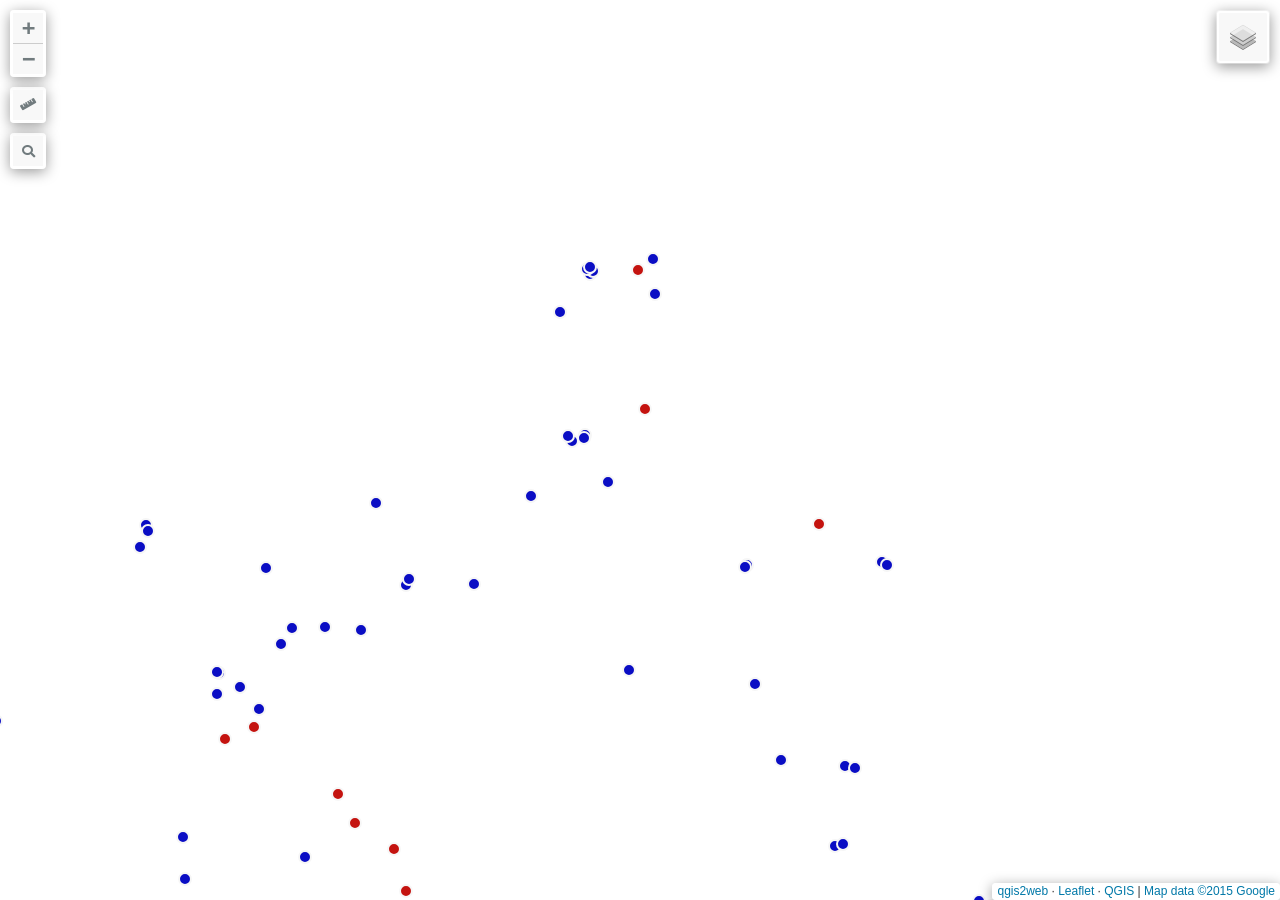
==== commit 716c6865: "clean_hospital_layer clean NULL values from hospital layer" ====
--- a/index.html
+++ b/index.html
@@ -57,7 +57,7 @@
         }
         var map = L.map('map', {
             zoomControl:false, maxZoom:28, minZoom:1
-        }).fitBounds([[10.924060318848824,-74.81737009917012],[10.996266718848737,-74.7135115786223]]);
+        }).fitBounds([[11.012645003055905,-74.81814660314024],[11.021670803055923,-74.78936104940186]]);
         var hash = new L.Hash(map);
         map.attributionControl.setPrefix('<a href="https://github.com/qgis2web/qgis2web" target="_blank">qgis2web</a> &middot; <a href="https://leafletjs.com" title="A JS library for interactive maps">Leaflet</a> &middot; <a href="https://qgis.org">QGIS</a>');
         var autolinker = new Autolinker({truncate: {length: 30, location: 'smart'}});
@@ -175,112 +175,15 @@
             });
             var popupContent = '<table>\
                     <tr>\
-                        <td colspan="2">' + (feature.properties['fid'] !== null ? autolinker.link(String(feature.properties['fid']).replace(/'/g, '\'').toLocaleString()) : '') + '</td>\
-                    </tr>\
-                    <tr>\
-                        <td colspan="2">' + (feature.properties['full_id'] !== null ? autolinker.link(String(feature.properties['full_id']).replace(/'/g, '\'').toLocaleString()) : '') + '</td>\
-                    </tr>\
-                    <tr>\
-                        <td colspan="2">' + (feature.properties['osm_id'] !== null ? autolinker.link(String(feature.properties['osm_id']).replace(/'/g, '\'').toLocaleString()) : '') + '</td>\
-                    </tr>\
-                    <tr>\
-                        <td colspan="2">' + (feature.properties['osm_type'] !== null ? autolinker.link(String(feature.properties['osm_type']).replace(/'/g, '\'').toLocaleString()) : '') + '</td>\
-                    </tr>\
-                    <tr>\
-                        <td colspan="2">' + (feature.properties['amenity'] !== null ? autolinker.link(String(feature.properties['amenity']).replace(/'/g, '\'').toLocaleString()) : '') + '</td>\
-                    </tr>\
-                    <tr>\
-                        <td colspan="2">' + (feature.properties['wheelchair'] !== null ? autolinker.link(String(feature.properties['wheelchair']).replace(/'/g, '\'').toLocaleString()) : '') + '</td>\
-                    </tr>\
-                    <tr>\
-                        <td colspan="2">' + (feature.properties['operator:type'] !== null ? autolinker.link(String(feature.properties['operator:type']).replace(/'/g, '\'').toLocaleString()) : '') + '</td>\
-                    </tr>\
-                    <tr>\
-                        <td colspan="2">' + (feature.properties['operator'] !== null ? autolinker.link(String(feature.properties['operator']).replace(/'/g, '\'').toLocaleString()) : '') + '</td>\
-                    </tr>\
-                    <tr>\
-                        <td colspan="2">' + (feature.properties['healthcare'] !== null ? autolinker.link(String(feature.properties['healthcare']).replace(/'/g, '\'').toLocaleString()) : '') + '</td>\
-                    </tr>\
-                    <tr>\
-                        <td colspan="2">' + (feature.properties['entrance'] !== null ? autolinker.link(String(feature.properties['entrance']).replace(/'/g, '\'').toLocaleString()) : '') + '</td>\
-                    </tr>\
-                    <tr>\
-                        <td colspan="2">' + (feature.properties['door'] !== null ? autolinker.link(String(feature.properties['door']).replace(/'/g, '\'').toLocaleString()) : '') + '</td>\
-                    </tr>\
-                    <tr>\
-                        <td colspan="2">' + (feature.properties['access'] !== null ? autolinker.link(String(feature.properties['access']).replace(/'/g, '\'').toLocaleString()) : '') + '</td>\
-                    </tr>\
-                    <tr>\
-                        <td colspan="2">' + (feature.properties['barrier'] !== null ? autolinker.link(String(feature.properties['barrier']).replace(/'/g, '\'').toLocaleString()) : '') + '</td>\
+                        <th scope="row">amenity</th>\
+                        <td class="visible-with-data" id="amenity">' + (feature.properties['amenity'] !== null ? autolinker.link(String(feature.properties['amenity']).replace(/'/g, '\'').toLocaleString()) : '') + '</td>\
                     </tr>\
                     <tr>\
                         <td colspan="2"><strong>name</strong><br />' + (feature.properties['name'] !== null ? autolinker.link(String(feature.properties['name']).replace(/'/g, '\'').toLocaleString()) : '') + '</td>\
                     </tr>\
                     <tr>\
-                        <td colspan="2">' + (feature.properties['description'] !== null ? autolinker.link(String(feature.properties['description']).replace(/'/g, '\'').toLocaleString()) : '') + '</td>\
-                    </tr>\
-                    <tr>\
-                        <td colspan="2">' + (feature.properties['check_date'] !== null ? autolinker.link(String(feature.properties['check_date']).replace(/'/g, '\'').toLocaleString()) : '') + '</td>\
-                    </tr>\
-                    <tr>\
-                        <td colspan="2">' + (feature.properties['building:min_level'] !== null ? autolinker.link(String(feature.properties['building:min_level']).replace(/'/g, '\'').toLocaleString()) : '') + '</td>\
-                    </tr>\
-                    <tr>\
-                        <td colspan="2">' + (feature.properties['website'] !== null ? autolinker.link(String(feature.properties['website']).replace(/'/g, '\'').toLocaleString()) : '') + '</td>\
-                    </tr>\
-                    <tr>\
-                        <td colspan="2">' + (feature.properties['roof:shape'] !== null ? autolinker.link(String(feature.properties['roof:shape']).replace(/'/g, '\'').toLocaleString()) : '') + '</td>\
-                    </tr>\
-                    <tr>\
-                        <td colspan="2">' + (feature.properties['roof:levels'] !== null ? autolinker.link(String(feature.properties['roof:levels']).replace(/'/g, '\'').toLocaleString()) : '') + '</td>\
-                    </tr>\
-                    <tr>\
-                        <td colspan="2">' + (feature.properties['phone'] !== null ? autolinker.link(String(feature.properties['phone']).replace(/'/g, '\'').toLocaleString()) : '') + '</td>\
-                    </tr>\
-                    <tr>\
-                        <td colspan="2">' + (feature.properties['opening_hours'] !== null ? autolinker.link(String(feature.properties['opening_hours']).replace(/'/g, '\'').toLocaleString()) : '') + '</td>\
-                    </tr>\
-                    <tr>\
-                        <td colspan="2">' + (feature.properties['healthcare:speciality'] !== null ? autolinker.link(String(feature.properties['healthcare:speciality']).replace(/'/g, '\'').toLocaleString()) : '') + '</td>\
-                    </tr>\
-                    <tr>\
-                        <td colspan="2">' + (feature.properties['emergency'] !== null ? autolinker.link(String(feature.properties['emergency']).replace(/'/g, '\'').toLocaleString()) : '') + '</td>\
-                    </tr>\
-                    <tr>\
-                        <td colspan="2">' + (feature.properties['contact:whatsapp'] !== null ? autolinker.link(String(feature.properties['contact:whatsapp']).replace(/'/g, '\'').toLocaleString()) : '') + '</td>\
-                    </tr>\
-                    <tr>\
-                        <td colspan="2">' + (feature.properties['contact:email'] !== null ? autolinker.link(String(feature.properties['contact:email']).replace(/'/g, '\'').toLocaleString()) : '') + '</td>\
-                    </tr>\
-                    <tr>\
-                        <td colspan="2">' + (feature.properties['building:material'] !== null ? autolinker.link(String(feature.properties['building:material']).replace(/'/g, '\'').toLocaleString()) : '') + '</td>\
-                    </tr>\
-                    <tr>\
-                        <td colspan="2">' + (feature.properties['building:levels'] !== null ? autolinker.link(String(feature.properties['building:levels']).replace(/'/g, '\'').toLocaleString()) : '') + '</td>\
-                    </tr>\
-                    <tr>\
-                        <td colspan="2">' + (feature.properties['building:colour'] !== null ? autolinker.link(String(feature.properties['building:colour']).replace(/'/g, '\'').toLocaleString()) : '') + '</td>\
-                    </tr>\
-                    <tr>\
-                        <td colspan="2">' + (feature.properties['building'] !== null ? autolinker.link(String(feature.properties['building']).replace(/'/g, '\'').toLocaleString()) : '') + '</td>\
-                    </tr>\
-                    <tr>\
-                        <td colspan="2">' + (feature.properties['addr:street'] !== null ? autolinker.link(String(feature.properties['addr:street']).replace(/'/g, '\'').toLocaleString()) : '') + '</td>\
-                    </tr>\
-                    <tr>\
-                        <td colspan="2">' + (feature.properties['addr:neighbourhood'] !== null ? autolinker.link(String(feature.properties['addr:neighbourhood']).replace(/'/g, '\'').toLocaleString()) : '') + '</td>\
-                    </tr>\
-                    <tr>\
-                        <td colspan="2">' + (feature.properties['addr:housenumber'] !== null ? autolinker.link(String(feature.properties['addr:housenumber']).replace(/'/g, '\'').toLocaleString()) : '') + '</td>\
-                    </tr>\
-                    <tr>\
-                        <td colspan="2">' + (feature.properties['addr:city'] !== null ? autolinker.link(String(feature.properties['addr:city']).replace(/'/g, '\'').toLocaleString()) : '') + '</td>\
-                    </tr>\
-                    <tr>\
-                        <td colspan="2">' + (feature.properties['layer'] !== null ? autolinker.link(String(feature.properties['layer']).replace(/'/g, '\'').toLocaleString()) : '') + '</td>\
-                    </tr>\
-                    <tr>\
-                        <td colspan="2">' + (feature.properties['path'] !== null ? autolinker.link(String(feature.properties['path']).replace(/'/g, '\'').toLocaleString()) : '') + '</td>\
+                        <th scope="row">addr:neighbourhood</th>\
+                        <td class="visible-with-data" id="addr:neighbourhood">' + (feature.properties['addr:neighbourhood'] !== null ? autolinker.link(String(feature.properties['addr:neighbourhood']).replace(/'/g, '\'').toLocaleString()) : '') + '</td>\
                     </tr>\
                 </table>';
             var content = removeEmptyRowsFromPopupContent(popupContent, feature);
@@ -339,136 +242,18 @@
             });
             var popupContent = '<table>\
                     <tr>\
-                        <td colspan="2">' + (feature.properties['fid'] !== null ? autolinker.link(String(feature.properties['fid']).replace(/'/g, '\'').toLocaleString()) : '') + '</td>\
-                    </tr>\
-                    <tr>\
-                        <td colspan="2">' + (feature.properties['full_id'] !== null ? autolinker.link(String(feature.properties['full_id']).replace(/'/g, '\'').toLocaleString()) : '') + '</td>\
-                    </tr>\
-                    <tr>\
-                        <td colspan="2">' + (feature.properties['osm_id'] !== null ? autolinker.link(String(feature.properties['osm_id']).replace(/'/g, '\'').toLocaleString()) : '') + '</td>\
-                    </tr>\
-                    <tr>\
-                        <td colspan="2">' + (feature.properties['osm_type'] !== null ? autolinker.link(String(feature.properties['osm_type']).replace(/'/g, '\'').toLocaleString()) : '') + '</td>\
-                    </tr>\
-                    <tr>\
-                        <td colspan="2">' + (feature.properties['amenity'] !== null ? autolinker.link(String(feature.properties['amenity']).replace(/'/g, '\'').toLocaleString()) : '') + '</td>\
-                    </tr>\
-                    <tr>\
-                        <td colspan="2">' + (feature.properties['education'] !== null ? autolinker.link(String(feature.properties['education']).replace(/'/g, '\'').toLocaleString()) : '') + '</td>\
-                    </tr>\
-                    <tr>\
-                        <td colspan="2">' + (feature.properties['highway'] !== null ? autolinker.link(String(feature.properties['highway']).replace(/'/g, '\'').toLocaleString()) : '') + '</td>\
-                    </tr>\
-                    <tr>\
-                        <td colspan="2">' + (feature.properties['religion'] !== null ? autolinker.link(String(feature.properties['religion']).replace(/'/g, '\'').toLocaleString()) : '') + '</td>\
-                    </tr>\
-                    <tr>\
-                        <td colspan="2">' + (feature.properties['denomination'] !== null ? autolinker.link(String(feature.properties['denomination']).replace(/'/g, '\'').toLocaleString()) : '') + '</td>\
-                    </tr>\
-                    <tr>\
-                        <td colspan="2">' + (feature.properties['addr:district'] !== null ? autolinker.link(String(feature.properties['addr:district']).replace(/'/g, '\'').toLocaleString()) : '') + '</td>\
-                    </tr>\
-                    <tr>\
-                        <td colspan="2">' + (feature.properties['addr:city'] !== null ? autolinker.link(String(feature.properties['addr:city']).replace(/'/g, '\'').toLocaleString()) : '') + '</td>\
-                    </tr>\
-                    <tr>\
-                        <td colspan="2">' + (feature.properties['material'] !== null ? autolinker.link(String(feature.properties['material']).replace(/'/g, '\'').toLocaleString()) : '') + '</td>\
-                    </tr>\
-                    <tr>\
-                        <td colspan="2">' + (feature.properties['phone'] !== null ? autolinker.link(String(feature.properties['phone']).replace(/'/g, '\'').toLocaleString()) : '') + '</td>\
-                    </tr>\
-                    <tr>\
-                        <td colspan="2">' + (feature.properties['addr:street'] !== null ? autolinker.link(String(feature.properties['addr:street']).replace(/'/g, '\'').toLocaleString()) : '') + '</td>\
-                    </tr>\
-                    <tr>\
-                        <td colspan="2">' + (feature.properties['addr:housenumber'] !== null ? autolinker.link(String(feature.properties['addr:housenumber']).replace(/'/g, '\'').toLocaleString()) : '') + '</td>\
-                    </tr>\
-                    <tr>\
-                        <td colspan="2">' + (feature.properties['indoor'] !== null ? autolinker.link(String(feature.properties['indoor']).replace(/'/g, '\'').toLocaleString()) : '') + '</td>\
-                    </tr>\
-                    <tr>\
-                        <td colspan="2">' + (feature.properties['motor_vehicle'] !== null ? autolinker.link(String(feature.properties['motor_vehicle']).replace(/'/g, '\'').toLocaleString()) : '') + '</td>\
-                    </tr>\
-                    <tr>\
-                        <td colspan="2">' + (feature.properties['barrier'] !== null ? autolinker.link(String(feature.properties['barrier']).replace(/'/g, '\'').toLocaleString()) : '') + '</td>\
-                    </tr>\
-                    <tr>\
-                        <td colspan="2">' + (feature.properties['access'] !== null ? autolinker.link(String(feature.properties['access']).replace(/'/g, '\'').toLocaleString()) : '') + '</td>\
-                    </tr>\
-                    <tr>\
-                        <td colspan="2">' + (feature.properties['foot'] !== null ? autolinker.link(String(feature.properties['foot']).replace(/'/g, '\'').toLocaleString()) : '') + '</td>\
-                    </tr>\
-                    <tr>\
-                        <td colspan="2">' + (feature.properties['entrance'] !== null ? autolinker.link(String(feature.properties['entrance']).replace(/'/g, '\'').toLocaleString()) : '') + '</td>\
-                    </tr>\
-                    <tr>\
-                        <td colspan="2">' + (feature.properties['door'] !== null ? autolinker.link(String(feature.properties['door']).replace(/'/g, '\'').toLocaleString()) : '') + '</td>\
-                    </tr>\
-                    <tr>\
-                        <td colspan="2">' + (feature.properties['bicycle'] !== null ? autolinker.link(String(feature.properties['bicycle']).replace(/'/g, '\'').toLocaleString()) : '') + '</td>\
+                        <th scope="row">amenity</th>\
+                        <td class="visible-with-data" id="amenity">' + (feature.properties['amenity'] !== null ? autolinker.link(String(feature.properties['amenity']).replace(/'/g, '\'').toLocaleString()) : '') + '</td>\
                     </tr>\
                     <tr>\
                         <td colspan="2"><strong>name</strong><br />' + (feature.properties['name'] !== null ? autolinker.link(String(feature.properties['name']).replace(/'/g, '\'').toLocaleString()) : '') + '</td>\
                     </tr>\
                     <tr>\
-                        <td colspan="2">' + (feature.properties['addr:full'] !== null ? autolinker.link(String(feature.properties['addr:full']).replace(/'/g, '\'').toLocaleString()) : '') + '</td>\
-                    </tr>\
-                    <tr>\
-                        <td colspan="2">' + (feature.properties['opening_hours'] !== null ? autolinker.link(String(feature.properties['opening_hours']).replace(/'/g, '\'').toLocaleString()) : '') + '</td>\
-                    </tr>\
-                    <tr>\
-                        <td colspan="2">' + (feature.properties['name:es'] !== null ? autolinker.link(String(feature.properties['name:es']).replace(/'/g, '\'').toLocaleString()) : '') + '</td>\
-                    </tr>\
-                    <tr>\
-                        <td colspan="2">' + (feature.properties['sport'] !== null ? autolinker.link(String(feature.properties['sport']).replace(/'/g, '\'').toLocaleString()) : '') + '</td>\
-                    </tr>\
-                    <tr>\
-                        <td colspan="2">' + (feature.properties['leisure'] !== null ? autolinker.link(String(feature.properties['leisure']).replace(/'/g, '\'').toLocaleString()) : '') + '</td>\
+                        <th scope="row">addr:full</th>\
+                        <td class="visible-with-data" id="addr:full">' + (feature.properties['addr:full'] !== null ? autolinker.link(String(feature.properties['addr:full']).replace(/'/g, '\'').toLocaleString()) : '') + '</td>\
                     </tr>\
                     <tr>\
                         <td colspan="2">' + (feature.properties['email'] !== null ? autolinker.link(String(feature.properties['email']).replace(/'/g, '\'').toLocaleString()) : '') + '</td>\
-                    </tr>\
-                    <tr>\
-                        <td colspan="2">' + (feature.properties['residential'] !== null ? autolinker.link(String(feature.properties['residential']).replace(/'/g, '\'').toLocaleString()) : '') + '</td>\
-                    </tr>\
-                    <tr>\
-                        <td colspan="2">' + (feature.properties['office'] !== null ? autolinker.link(String(feature.properties['office']).replace(/'/g, '\'').toLocaleString()) : '') + '</td>\
-                    </tr>\
-                    <tr>\
-                        <td colspan="2">' + (feature.properties['fence_type'] !== null ? autolinker.link(String(feature.properties['fence_type']).replace(/'/g, '\'').toLocaleString()) : '') + '</td>\
-                    </tr>\
-                    <tr>\
-                        <td colspan="2">' + (feature.properties['landuse'] !== null ? autolinker.link(String(feature.properties['landuse']).replace(/'/g, '\'').toLocaleString()) : '') + '</td>\
-                    </tr>\
-                    <tr>\
-                        <td colspan="2">' + (feature.properties['check_date'] !== null ? autolinker.link(String(feature.properties['check_date']).replace(/'/g, '\'').toLocaleString()) : '') + '</td>\
-                    </tr>\
-                    <tr>\
-                        <td colspan="2">' + (feature.properties['operator:type'] !== null ? autolinker.link(String(feature.properties['operator:type']).replace(/'/g, '\'').toLocaleString()) : '') + '</td>\
-                    </tr>\
-                    <tr>\
-                        <td colspan="2">' + (feature.properties['grades'] !== null ? autolinker.link(String(feature.properties['grades']).replace(/'/g, '\'').toLocaleString()) : '') + '</td>\
-                    </tr>\
-                    <tr>\
-                        <td colspan="2">' + (feature.properties['operator'] !== null ? autolinker.link(String(feature.properties['operator']).replace(/'/g, '\'').toLocaleString()) : '') + '</td>\
-                    </tr>\
-                    <tr>\
-                        <td colspan="2">' + (feature.properties['website'] !== null ? autolinker.link(String(feature.properties['website']).replace(/'/g, '\'').toLocaleString()) : '') + '</td>\
-                    </tr>\
-                    <tr>\
-                        <td colspan="2">' + (feature.properties['description'] !== null ? autolinker.link(String(feature.properties['description']).replace(/'/g, '\'').toLocaleString()) : '') + '</td>\
-                    </tr>\
-                    <tr>\
-                        <td colspan="2">' + (feature.properties['type'] !== null ? autolinker.link(String(feature.properties['type']).replace(/'/g, '\'').toLocaleString()) : '') + '</td>\
-                    </tr>\
-                    <tr>\
-                        <td colspan="2">' + (feature.properties['building'] !== null ? autolinker.link(String(feature.properties['building']).replace(/'/g, '\'').toLocaleString()) : '') + '</td>\
-                    </tr>\
-                    <tr>\
-                        <td colspan="2">' + (feature.properties['layer'] !== null ? autolinker.link(String(feature.properties['layer']).replace(/'/g, '\'').toLocaleString()) : '') + '</td>\
-                    </tr>\
-                    <tr>\
-                        <td colspan="2">' + (feature.properties['path'] !== null ? autolinker.link(String(feature.properties['path']).replace(/'/g, '\'').toLocaleString()) : '') + '</td>\
                     </tr>\
                 </table>';
             var content = removeEmptyRowsFromPopupContent(popupContent, feature);
@@ -578,59 +363,9 @@
             //openedSymbol: '&#8863; &#x1f5c1;',
             //collapseAll: 'Collapse all',
             //expandAll: 'Expand all',
-            collapsed: false, 
+            collapsed: true,
         });
         lay.addTo(map);
-		document.addEventListener("DOMContentLoaded", function() {
-            // set new Layers List height which considers toggle icon
-            function newLayersListHeight() {
-                var layerScrollbarElement = document.querySelector('.leaflet-control-layers-scrollbar');
-                if (layerScrollbarElement) {
-                    var layersListElement = document.querySelector('.leaflet-control-layers-list');
-                    var originalHeight = layersListElement.style.height 
-                        || window.getComputedStyle(layersListElement).height;
-                    var newHeight = parseFloat(originalHeight) - 50;
-                    layersListElement.style.height = newHeight + 'px';
-                }
-            }
-            var isLayersListExpanded = true;
-            var controlLayersElement = document.querySelector('.leaflet-control-layers');
-            var toggleLayerControl = document.querySelector('.leaflet-control-layers-toggle');
-            // toggle Collapsed/Expanded and apply new Layers List height
-            toggleLayerControl.addEventListener('click', function() {
-                if (isLayersListExpanded) {
-                    controlLayersElement.classList.remove('leaflet-control-layers-expanded');
-                } else {
-                    controlLayersElement.classList.add('leaflet-control-layers-expanded');
-                }
-                isLayersListExpanded = !isLayersListExpanded;
-                newLayersListHeight()
-            });	
-			// apply new Layers List height if toggle layerstree
-			if (controlLayersElement) {
-				controlLayersElement.addEventListener('click', function(event) {
-					var toggleLayerHeaderPointer = event.target.closest('.leaflet-layerstree-header-pointer span');
-					if (toggleLayerHeaderPointer) {
-						newLayersListHeight();
-					}
-				});
-			}
-            // Collapsed/Expanded at Start to apply new height
-            setTimeout(function() {
-                toggleLayerControl.click();
-            }, 10);
-            setTimeout(function() {
-                toggleLayerControl.click();
-            }, 10);
-            // Collapsed touch/small screen
-            var isSmallScreen = window.innerWidth < 650;
-            if (isSmallScreen) {
-                setTimeout(function() {
-                    controlLayersElement.classList.remove('leaflet-control-layers-expanded');
-                    isLayersListExpanded = !isLayersListExpanded;
-                }, 500);
-            }  
-        });       
         setBounds();
         </script>        
     </body>
--- a/css/qgis2web.css
+++ b/css/qgis2web.css
@@ -16,7 +16,7 @@
             padding: 6px 8px;
             font: 14px/16px Arial, Helvetica, sans-serif;
             background-color:#f8f8f8 !important;
-            color: #444444 !important;
+            color: #717b7e !important;
             box-shadow: 0 0 15px rgba(0,0,0,0.2);
             border-radius: 5px;
         }
@@ -62,7 +62,7 @@
             border: 0px;
         }
         .fa, .leaflet-container, a {
-            color: #444444 !important;
+            color: #717b7e !important;
         }
         .leaflet-control-zoom-in, .leaflet-control-zoom-out,
         .leaflet-control-locate a,
@@ -71,14 +71,14 @@
          .leaflet-control-measure {
             background-color: #f8f8f8 !important;
             border-radius: 0px !important;
-            color: #444444 !important;
+            color: #717b7e !important;
         }
         .abstract {
             font: bold 18px 'Lucida Console', Monaco, monospace;
             text-indent: 1px;
             background-color: #f8f8f8 !important;
             width: 30px !important;
-            color: #444444 !important;
+            color: #717b7e !important;
             height: 30px !important;
             text-align: center !important;
             line-height: 30px !important;
@@ -87,7 +87,7 @@
             padding: 6px 8px;
             font: 12px/1.5 "Helvetica Neue", Arial, Helvetica, sans-serif;
             background-color:#f8f8f8 !important;
-            color: #444444 !important;
+            color: #717b7e !important;
             box-shadow: 0 0 15px rgba(0,0,0,0.2);
             border-radius: 5px;
             max-width: 40%;
@@ -148,7 +148,7 @@
             height: 30px !important;
             border-radius: 0px !important;
             background-color: #f8f8f8 !important;
-            color: #444444 !important;
+            color: #717b7e !important;
             font-size: 13px;
             line-height: 30px;
             text-align: center;
@@ -160,7 +160,7 @@
 			flex-direction: column;
 			align-items: flex-end;
             background-color: #f8f8f8 !important;
-            color: #444444 !important;
+            color: #717b7e !important;
 
 		}
         .leaflet-control-layers-expanded {
@@ -175,7 +175,7 @@
         .leaflet-control-layers-expanded .leaflet-control-layers-toggle::after {
             content: '»';
             font-size: x-large;
-            color: #444444 !important;
+            color: #717b7e !important;
             display: flex;
             align-items: center;
             justify-content: center;
@@ -197,4 +197,7 @@
         .leaflet-marker-icon{
             white-space: nowrap;
         }
-        +        
+        .leaflet-control-layers-expanded .leaflet-control-layers-toggle {
+            display: none;
+        }
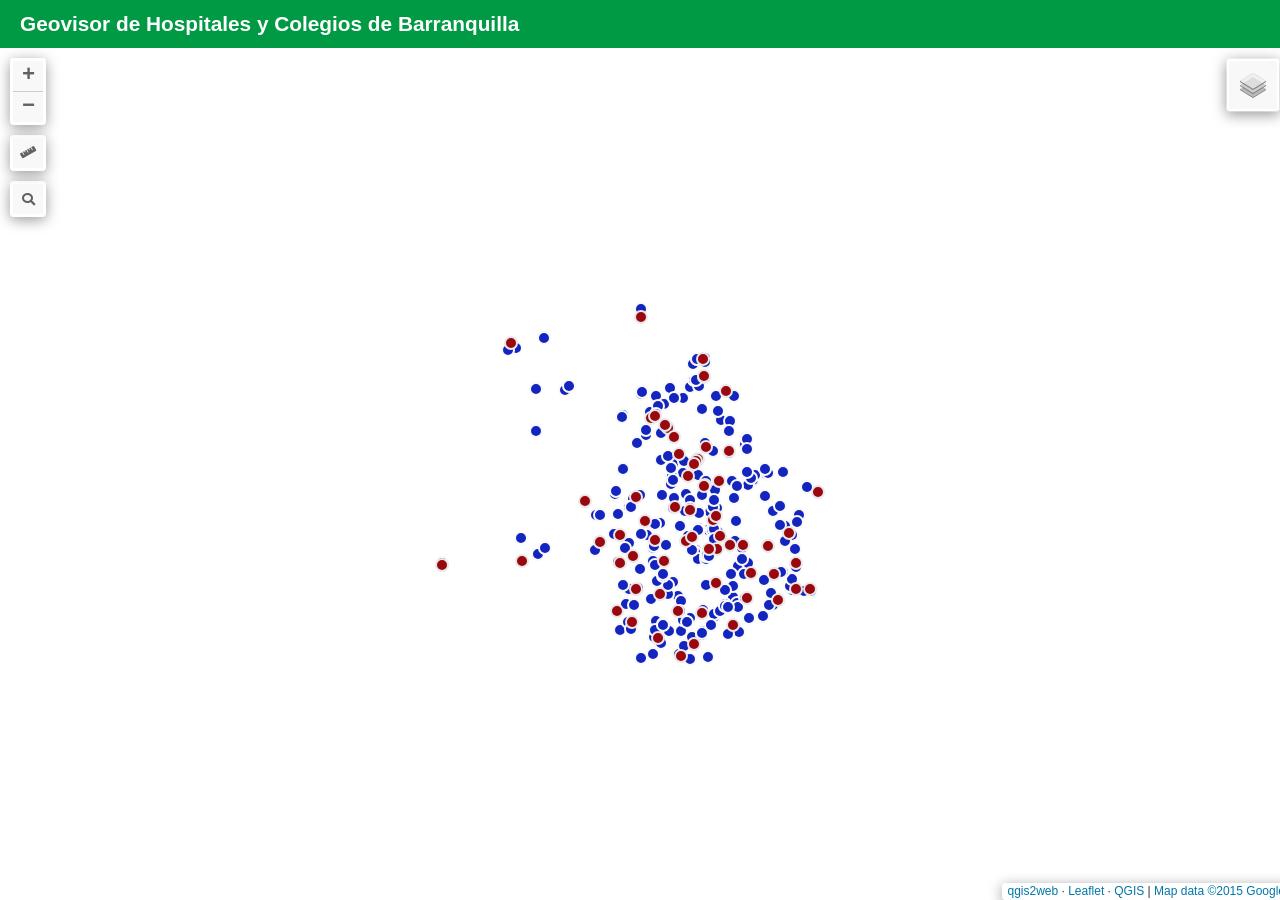
==== commit fb1b2530: "added_header_improved_popups" ====
--- a/index.html
+++ b/index.html
@@ -13,16 +13,35 @@
         <link rel="stylesheet" href="css/leaflet.photon.css">
         <link rel="stylesheet" href="css/leaflet-measure.css">
         <style>
-        html, body, #map {
+        html, body {
             width: 100%;
             height: 100%;
             padding: 0;
             margin: 0;
         }
+        body {
+            display: flex;
+            flex-direction: column;
+        }
+        #header {
+            flex: 0 0 auto;
+            background-color: #009A44; /* verde bandera de Barranquilla, ajustar si tienes el tono exacto */
+            color: #ffffff;
+            font-family: Arial, Helvetica, sans-serif;
+            font-size: 1.3em;
+            font-weight: bold;
+            text-align: left;
+            padding: 12px 0 12px 20px;
+        }
+        #map {
+            flex: 1 1 auto;
+            width: 100%;
+        }
         </style>
         <title></title>
     </head>
     <body>
+        <div id="header">Geovisor de Hospitales y Colegios de Barranquilla</div>
         <div id="map">
         </div>
         <script src="js/qgis2web_expressions.js"></script>
@@ -37,8 +56,8 @@
         <script src="js/labels.js"></script>
         <script src="js/leaflet.photon.js"></script>
         <script src="js/leaflet-measure.js"></script>
-        <script src="data/hospitals_baq_1.js"></script>
-        <script src="data/schools_baqschool_baq_2.js"></script>
+        <script src="data/schools_baqcomplete_1.js"></script>
+        <script src="data/hospitals_baqcomplete_2.js"></script>
         <script>
         var highlightLayer;
         function highlightFeature(e) {
@@ -57,7 +76,7 @@
         }
         var map = L.map('map', {
             zoomControl:false, maxZoom:28, minZoom:1
-        }).fitBounds([[11.012645003055905,-74.81814660314024],[11.021670803055923,-74.78936104940186]]);
+        }).fitBounds([[10.902678567397276,-74.92884758479465],[11.069012007397292,-74.71869606260285]]);
         var hash = new L.Hash(map);
         map.attributionControl.setPrefix('<a href="https://github.com/qgis2web/qgis2web" target="_blank">qgis2web</a> &middot; <a href="https://leafletjs.com" title="A JS library for interactive maps">Leaflet</a> &middot; <a href="https://qgis.org">QGIS</a>');
         var autolinker = new Autolinker({truncate: {length: 30, location: 'smart'}});
@@ -162,7 +181,7 @@
         });
         layer_GoogleHybrid_0;
         map.addLayer(layer_GoogleHybrid_0);
-        function pop_hospitals_baq_1(feature, layer) {
+        function pop_schools_baqcomplete_1(feature, layer) {
             layer.on({
                 mouseout: function(e) {
                     for (var i in e.target._eventParents) {
@@ -175,15 +194,13 @@
             });
             var popupContent = '<table>\
                     <tr>\
-                        <th scope="row">amenity</th>\
-                        <td class="visible-with-data" id="amenity">' + (feature.properties['amenity'] !== null ? autolinker.link(String(feature.properties['amenity']).replace(/'/g, '\'').toLocaleString()) : '') + '</td>\
-                    </tr>\
-                    <tr>\
-                        <td colspan="2"><strong>name</strong><br />' + (feature.properties['name'] !== null ? autolinker.link(String(feature.properties['name']).replace(/'/g, '\'').toLocaleString()) : '') + '</td>\
-                    </tr>\
-                    <tr>\
-                        <th scope="row">addr:neighbourhood</th>\
-                        <td class="visible-with-data" id="addr:neighbourhood">' + (feature.properties['addr:neighbourhood'] !== null ? autolinker.link(String(feature.properties['addr:neighbourhood']).replace(/'/g, '\'').toLocaleString()) : '') + '</td>\
+                        <td colspan="2"><strong>Name: </strong><br />' + (feature.properties['name'] !== null ? autolinker.link(String(feature.properties['name']).replace(/'/g, '\'').toLocaleString()) : '') + '</td>\
+                    </tr>\
+                    <tr>\
+                        <td colspan="2" class="visible-with-data" id="addr:street"><strong>Address street: </strong><br />' + (feature.properties['addr:street'] !== null ? autolinker.link(String(feature.properties['addr:street']).replace(/'/g, '\'').toLocaleString()) : '') + '</td>\
+                    </tr>\
+                    <tr>\
+                        <td colspan="2" class="visible-with-data" id="addr:housenumber"><strong>Address housenumber: </strong><br />' + (feature.properties['addr:housenumber'] !== null ? autolinker.link(String(feature.properties['addr:housenumber']).replace(/'/g, '\'').toLocaleString()) : '') + '</td>\
                     </tr>\
                 </table>';
             var content = removeEmptyRowsFromPopupContent(popupContent, feature);
@@ -193,43 +210,43 @@
 			layer.bindPopup(content, { maxHeight: 400 });
         }
 
-        function style_hospitals_baq_1_0() {
+        function style_schools_baqcomplete_1_0() {
             return {
-                pane: 'pane_hospitals_baq_1',
+                pane: 'pane_schools_baqcomplete_1',
                 radius: 6.0,
                 opacity: 1,
-                color: 'rgba(247,247,247,1.0)',
+                color: 'rgba(249,249,249,1.0)',
                 dashArray: '',
                 lineCap: 'butt',
                 lineJoin: 'miter',
                 weight: 2.0,
                 fill: true,
                 fillOpacity: 1,
-                fillColor: 'rgba(196,19,15,1.0)',
+                fillColor: 'rgba(19,37,190,1.0)',
                 interactive: true,
             }
         }
-        map.createPane('pane_hospitals_baq_1');
-        map.getPane('pane_hospitals_baq_1').style.zIndex = 401;
-        map.getPane('pane_hospitals_baq_1').style['mix-blend-mode'] = 'normal';
-        var layer_hospitals_baq_1 = new L.geoJson(json_hospitals_baq_1, {
+        map.createPane('pane_schools_baqcomplete_1');
+        map.getPane('pane_schools_baqcomplete_1').style.zIndex = 401;
+        map.getPane('pane_schools_baqcomplete_1').style['mix-blend-mode'] = 'normal';
+        var layer_schools_baqcomplete_1 = new L.geoJson(json_schools_baqcomplete_1, {
             attribution: '',
             interactive: true,
-            dataVar: 'json_hospitals_baq_1',
-            layerName: 'layer_hospitals_baq_1',
-            pane: 'pane_hospitals_baq_1',
-            onEachFeature: pop_hospitals_baq_1,
+            dataVar: 'json_schools_baqcomplete_1',
+            layerName: 'layer_schools_baqcomplete_1',
+            pane: 'pane_schools_baqcomplete_1',
+            onEachFeature: pop_schools_baqcomplete_1,
             pointToLayer: function (feature, latlng) {
                 var context = {
                     feature: feature,
                     variables: {}
                 };
-                return L.circleMarker(latlng, style_hospitals_baq_1_0(feature));
+                return L.circleMarker(latlng, style_schools_baqcomplete_1_0(feature));
             },
         });
-        bounds_group.addLayer(layer_hospitals_baq_1);
-        map.addLayer(layer_hospitals_baq_1);
-        function pop_schools_baqschool_baq_2(feature, layer) {
+        bounds_group.addLayer(layer_schools_baqcomplete_1);
+        map.addLayer(layer_schools_baqcomplete_1);
+        function pop_hospitals_baqcomplete_2(feature, layer) {
             layer.on({
                 mouseout: function(e) {
                     for (var i in e.target._eventParents) {
@@ -242,18 +259,13 @@
             });
             var popupContent = '<table>\
                     <tr>\
-                        <th scope="row">amenity</th>\
-                        <td class="visible-with-data" id="amenity">' + (feature.properties['amenity'] !== null ? autolinker.link(String(feature.properties['amenity']).replace(/'/g, '\'').toLocaleString()) : '') + '</td>\
-                    </tr>\
-                    <tr>\
-                        <td colspan="2"><strong>name</strong><br />' + (feature.properties['name'] !== null ? autolinker.link(String(feature.properties['name']).replace(/'/g, '\'').toLocaleString()) : '') + '</td>\
-                    </tr>\
-                    <tr>\
-                        <th scope="row">addr:full</th>\
-                        <td class="visible-with-data" id="addr:full">' + (feature.properties['addr:full'] !== null ? autolinker.link(String(feature.properties['addr:full']).replace(/'/g, '\'').toLocaleString()) : '') + '</td>\
-                    </tr>\
-                    <tr>\
-                        <td colspan="2">' + (feature.properties['email'] !== null ? autolinker.link(String(feature.properties['email']).replace(/'/g, '\'').toLocaleString()) : '') + '</td>\
+                        <td colspan="2"><strong>Name: </strong><br />' + (feature.properties['name'] !== null ? autolinker.link(String(feature.properties['name']).replace(/'/g, '\'').toLocaleString()) : '') + '</td>\
+                    </tr>\
+                    <tr>\
+                        <td colspan="2" class="visible-with-data" id="addr:street"><strong>Address street: </strong><br />' + (feature.properties['addr:street'] !== null ? autolinker.link(String(feature.properties['addr:street']).replace(/'/g, '\'').toLocaleString()) : '') + '</td>\
+                    </tr>\
+                    <tr>\
+                        <td colspan="2" class="visible-with-data" id="addr:housenumber"><strong>Address housenumber: </strong><br />' + (feature.properties['addr:housenumber'] !== null ? autolinker.link(String(feature.properties['addr:housenumber']).replace(/'/g, '\'').toLocaleString()) : '') + '</td>\
                     </tr>\
                 </table>';
             var content = removeEmptyRowsFromPopupContent(popupContent, feature);
@@ -263,42 +275,42 @@
 			layer.bindPopup(content, { maxHeight: 400 });
         }
 
-        function style_schools_baqschool_baq_2_0() {
+        function style_hospitals_baqcomplete_2_0() {
             return {
-                pane: 'pane_schools_baqschool_baq_2',
+                pane: 'pane_hospitals_baqcomplete_2',
                 radius: 6.0,
                 opacity: 1,
-                color: 'rgba(246,246,246,1.0)',
+                color: 'rgba(232,232,232,1.0)',
                 dashArray: '',
                 lineCap: 'butt',
                 lineJoin: 'miter',
                 weight: 2.0,
                 fill: true,
                 fillOpacity: 1,
-                fillColor: 'rgba(10,13,196,1.0)',
+                fillColor: 'rgba(155,7,14,1.0)',
                 interactive: true,
             }
         }
-        map.createPane('pane_schools_baqschool_baq_2');
-        map.getPane('pane_schools_baqschool_baq_2').style.zIndex = 402;
-        map.getPane('pane_schools_baqschool_baq_2').style['mix-blend-mode'] = 'normal';
-        var layer_schools_baqschool_baq_2 = new L.geoJson(json_schools_baqschool_baq_2, {
+        map.createPane('pane_hospitals_baqcomplete_2');
+        map.getPane('pane_hospitals_baqcomplete_2').style.zIndex = 402;
+        map.getPane('pane_hospitals_baqcomplete_2').style['mix-blend-mode'] = 'normal';
+        var layer_hospitals_baqcomplete_2 = new L.geoJson(json_hospitals_baqcomplete_2, {
             attribution: '',
             interactive: true,
-            dataVar: 'json_schools_baqschool_baq_2',
-            layerName: 'layer_schools_baqschool_baq_2',
-            pane: 'pane_schools_baqschool_baq_2',
-            onEachFeature: pop_schools_baqschool_baq_2,
+            dataVar: 'json_hospitals_baqcomplete_2',
+            layerName: 'layer_hospitals_baqcomplete_2',
+            pane: 'pane_hospitals_baqcomplete_2',
+            onEachFeature: pop_hospitals_baqcomplete_2,
             pointToLayer: function (feature, latlng) {
                 var context = {
                     feature: feature,
                     variables: {}
                 };
-                return L.circleMarker(latlng, style_schools_baqschool_baq_2_0(feature));
+                return L.circleMarker(latlng, style_hospitals_baqcomplete_2_0(feature));
             },
         });
-        bounds_group.addLayer(layer_schools_baqschool_baq_2);
-        map.addLayer(layer_schools_baqschool_baq_2);
+        bounds_group.addLayer(layer_hospitals_baqcomplete_2);
+        map.addLayer(layer_hospitals_baqcomplete_2);
         const url = {"Nominatim OSM": "https://nominatim.openstreetmap.org/search?format=geojson&addressdetails=1&",
         "France BAN": "https://api-adresse.data.gouv.fr/search/?"}
         var photonControl = L.control.photon({
@@ -353,8 +365,8 @@
             }
         });
         var overlaysTree = [
-            {label: '<img src="legend/schools_baqschool_baq_2.png" /> schools_baq — school_baq', layer: layer_schools_baqschool_baq_2},
-            {label: '<img src="legend/hospitals_baq_1.png" /> hospitals_baq', layer: layer_hospitals_baq_1},
+            {label: '<img src="legend/hospitals_baqcomplete_2.png" /> hospitals_baq — complete', layer: layer_hospitals_baqcomplete_2},
+            {label: '<img src="legend/schools_baqcomplete_1.png" /> schools_baq — complete', layer: layer_schools_baqcomplete_1},
             {label: "Google Hybrid", layer: layer_GoogleHybrid_0, radioGroup: 'bm' },]
         var lay = L.control.layers.tree(null, overlaysTree,{
             //namedToggle: true,
--- a/css/qgis2web.css
+++ b/css/qgis2web.css
@@ -16,7 +16,7 @@
             padding: 6px 8px;
             font: 14px/16px Arial, Helvetica, sans-serif;
             background-color:#f8f8f8 !important;
-            color: #717b7e !important;
+            color: #616161 !important;
             box-shadow: 0 0 15px rgba(0,0,0,0.2);
             border-radius: 5px;
         }
@@ -62,7 +62,7 @@
             border: 0px;
         }
         .fa, .leaflet-container, a {
-            color: #717b7e !important;
+            color: #616161 !important;
         }
         .leaflet-control-zoom-in, .leaflet-control-zoom-out,
         .leaflet-control-locate a,
@@ -71,14 +71,14 @@
          .leaflet-control-measure {
             background-color: #f8f8f8 !important;
             border-radius: 0px !important;
-            color: #717b7e !important;
+            color: #616161 !important;
         }
         .abstract {
             font: bold 18px 'Lucida Console', Monaco, monospace;
             text-indent: 1px;
             background-color: #f8f8f8 !important;
             width: 30px !important;
-            color: #717b7e !important;
+            color: #616161 !important;
             height: 30px !important;
             text-align: center !important;
             line-height: 30px !important;
@@ -87,7 +87,7 @@
             padding: 6px 8px;
             font: 12px/1.5 "Helvetica Neue", Arial, Helvetica, sans-serif;
             background-color:#f8f8f8 !important;
-            color: #717b7e !important;
+            color: #616161 !important;
             box-shadow: 0 0 15px rgba(0,0,0,0.2);
             border-radius: 5px;
             max-width: 40%;
@@ -148,7 +148,7 @@
             height: 30px !important;
             border-radius: 0px !important;
             background-color: #f8f8f8 !important;
-            color: #717b7e !important;
+            color: #616161 !important;
             font-size: 13px;
             line-height: 30px;
             text-align: center;
@@ -160,7 +160,7 @@
 			flex-direction: column;
 			align-items: flex-end;
             background-color: #f8f8f8 !important;
-            color: #717b7e !important;
+            color: #616161 !important;
 
 		}
         .leaflet-control-layers-expanded {
@@ -175,7 +175,7 @@
         .leaflet-control-layers-expanded .leaflet-control-layers-toggle::after {
             content: '»';
             font-size: x-large;
-            color: #717b7e !important;
+            color: #616161 !important;
             display: flex;
             align-items: center;
             justify-content: center;
